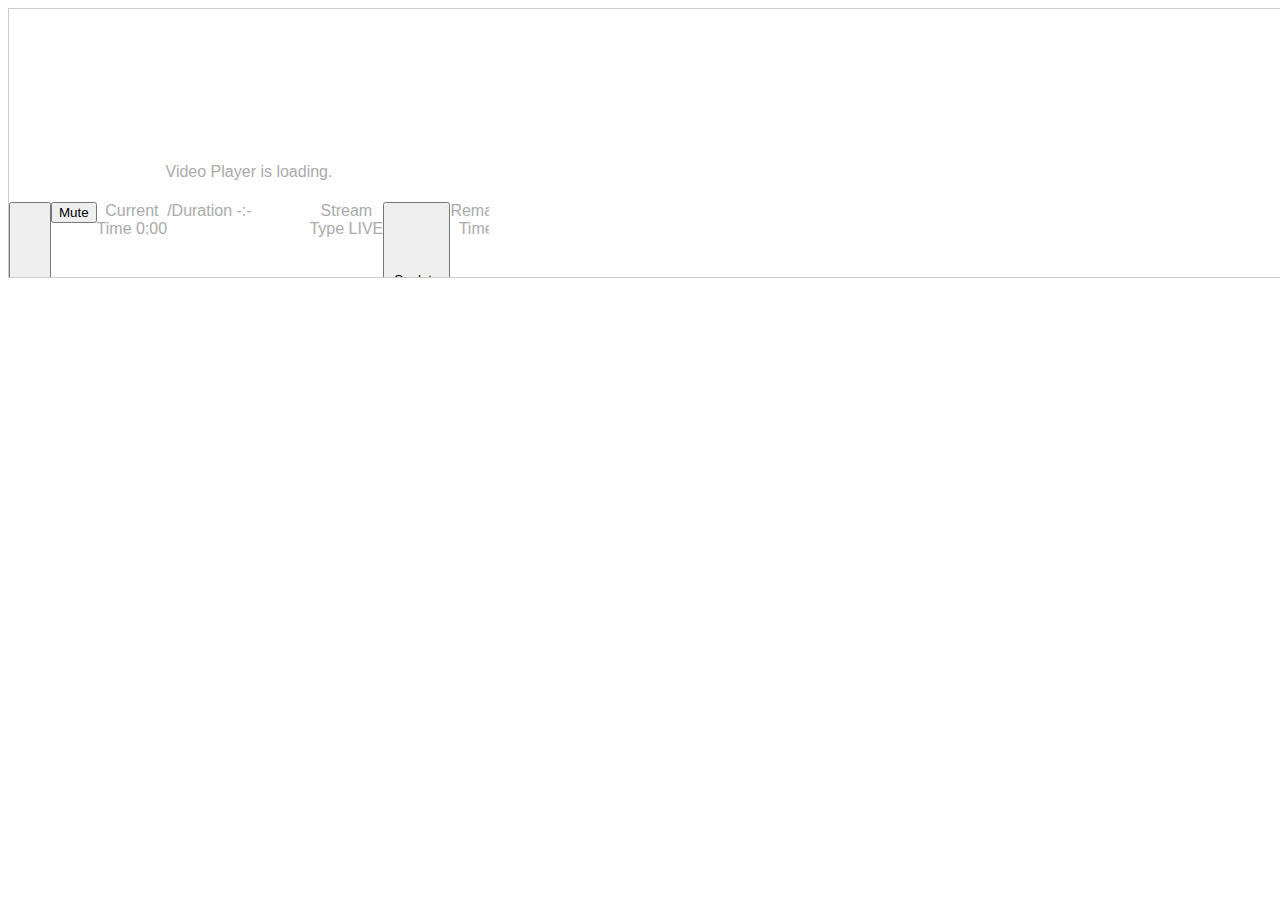
==== example/index.html @ e9c307a3 "new" ====
<!DOCTYPE html>
<html lang="en">
<head>
    <meta charset="UTF-8">
    <meta name="viewport" content="width=device-width, initial-scale=1.0">
    <meta http-equiv="X-UA-Compatible" content="ie=edge">
    <title>FF-HLS</title>
    <link rel="shortcut icon" href="#" />
    <link rel="stylesheet" href="style.css">
    <link href="https://vjs.zencdn.net/7.6.6/video-js.css" rel="stylesheet" />
    <script src="https://ajax.googleapis.com/ajax/libs/jquery/1.11.2/jquery.min.js"></script>
    <!-- <script src="https://unpkg.com/video.js/dist/video.js"></script> -->
    <script src="video.min.js"></script>
    <script src="videojs-contrib-hls.min.js"></script>
</head>
<body>

<script type="text/javascript" src="//fast.fonts.net/jsapi/4221a460-4ed2-4039-a07f-d1f4a2739cad.js"></script>

<div id="container" class="container">
    <div class="flex-frame">

        <div id="media-container" class="media-container">
            <!-- <video controls [%Autoplay%] preload="auto" id='my-video' class='video-js' width='480' height='270' poster ='[%VideoCover%]'data-setup='{}'> <source src='[%VideoURL%]' type='video/mp4'></video> -->
            <video-js id=vid1 width=600 height=300 class="vjs-default-skin" controls><source src="https://example.com/index.m3u8" type="application/x-mpegURL"></video-js>
          
        </div>

        <a target="_blank" href="%%CLICK_URL_UNESC%%%%DEST_URL%%">
            <div class="content-container">
                <div class="content-well">
                    <div class="logo">
                        <img onclick="eventTracker.generalEventTrack('clickURL', 'logo', '%%CLICK_URL_UNESC%%%%DEST_URL_UNESC%%')" class="logo-std" src="" />
                        <img onclick="eventTracker.generalEventTrack('clickURL', 'logo', '%%CLICK_URL_UNESC%%%%DEST_URL_UNESC%%')" class="logo-hi-res" src="" />
                    </div>
                    <div class="content-middle-well">
                        <div id="title2" class="title">[%Headline%]</div>
                        <div class="summary">[%Summary%]</div>
                        <div onclick="eventTracker.generalEventTrack('clickURL', 'cta', '%%CLICK_URL_UNESC%%%%DEST_URL_UNESC%%')" class="cta">[%CTA%]</div>
                    <div class="disclaimer">[%Disclaimer%]</div>
                    </div>
                </div>
            </div>
            <div class="img-container"><img src="" /></div>
        </a>
    </div>
</div>


<div style="display: none;">[%CustomTracking%]</div>
<div id="impression-pixel" class="impression-tracker"><img src="" width="1" height="1" border="0" /></div>
<div id="impression-pixel-2" class="impression-tracker"><img src="" width="1" height="1" border="0" /></div>


<script type="text/javascript">

    /*Quartile Tracking Code*/

    //const play = document.getElementsByClassName("vjs-play-control")[0];
    //const video = document.querySelector('video');


    var player = videojs('vid1');

    player.src({
        //src: 'https://d2zihajmogu5jn.cloudfront.net/bipbop-advanced/bipbop_16x9_variant.m3u8',
        //src: 'https://vp.stg.nyt.com/video/hls/stg/2020/02/19/118641_1_media-factory-ad-test_wg/master.m3u8',
        src: 'https://vp.nyt.com/video/hls/2020/01/22/20200122164746_1_sir_listings_00114118_wg/master.m3u8',
        type: 'application/x-mpegURL',
    // withCredentials: true
    });

    player.play();

    /*
    video.addEventListener('play', (event) => {
        const poster = document.getElementsByClassName("vjs-poster")[0];
        const progress = document.getElementsByClassName("vjs-progress-holder vjs-slider vjs-slider-horizontal")[0].getAttribute('aria-valuenow');
        var numProgress = parseInt(progress);
        poster.style.display = "none";
        console.log(numProgress + '% Completed');
        PixFunction(pixel0);
        return eventTracker.generalEventTrack('video', '0');
    });

    video.addEventListener('pause', (event) => {const progress = document.getElementsByClassName("vjs-progress-holder vjs-slider vjs-slider-horizontal")[0].getAttribute('aria-valuenow');});

    video.addEventListener('ended', (event) => {
        const poster = document.getElementsByClassName("vjs-poster")[0];
        const progress = document.getElementsByClassName("vjs-progress-holder vjs-slider vjs-slider-horizontal")[0].getAttribute('aria-valuenow');
        var numProgress = parseInt(progress);
        poster.style.display = "block";

        console.log(numProgress + '% Completed');
        PixFunction(pixel100);
        return eventTracker.generalEventTrack('video', '100');
    });

    */


    /* Third party pixel function */
    var pixel0 = "[%VideoStartTracker%]";
    var pixel25 = "[%VideoFirstQtr%]";
    var pixel50 = "[%VideoSecondQtr%]";
    var pixel75 = "[%VideoThirdQtr%]";
    var pixel100 = "[%VideoComplete%]";


    function PixFunction(x) {
        var pixel = x;
        var img = document.createElement("img");
        img.setAttribute("src", pixel);
        img.setAttribute("style", "display:none");
        document.body.appendChild(img);
        console.log("impressions pixel is firing");
    }

    function Progress() {
        const progress = document.getElementsByClassName("vjs-progress-holder vjs-slider vjs-slider-horizontal")[0].getAttribute('aria-valuenow');

        var numProgress = parseInt(progress);

        if (numProgress === 25) {
            console.log(numProgress + '% Completed');
            PixFunction(pixel25);
            return eventTracker.generalEventTrack('video', '25');
        }
        if (numProgress === 50) {
            console.log(numProgress + '% Completed');
            PixFunction(pixel50);
            return eventTracker.generalEventTrack('video', '50');
        }
        if (numProgress === 75) {
            console.log(numProgress + '% Completed');
            PixFunction(pixel75);
            return eventTracker.generalEventTrack('video', '75');
        }
    }

    //setInterval(Progress, 180);

    "use strict";

    /* Native Tracking Code */

    var eventTracker = function () {
        var ETLink =
            "https://et.nytimes.com/?subject=dfp-ad-events&dfp_creativeid=%ecid!&dfp_lineitemid=%eaid!&dfp_orderid=%ebuy!&dfp_viewport=%%PATTERN:vp%%&pageviewid=%%PATTERN:page_view_id%%&dfp_pos=%%PATTERN:pos%%&dfp_prop=%%PATTERN:prop%%";

        var ETSlideCall = function ETSlideCall(type, curr) { var next = arguments.length > 2 && arguments[2] !== undefined ? arguments[2] : "";
            var trackingLink = ETLink + "&dfp_event_type=" + type + "&dfp_event_location=slide-" + curr;
            if (next != "") { trackingLink += "_" + "slide-" + next;}
            document.createElement('img').src = trackingLink;
        };
        return {

            generalEventTrack: function generalEventTrack(type, curr) {
                var redirectLink = arguments.length > 2 && arguments[2] !== undefined ? arguments[2] : "";
                var trackingLink = ETLink + "&dfp_event_type=" + type + "&dfp_event_location=" + curr;
                document.createElement('img').src = trackingLink;
                if (redirectLink != "") {window.open(redirectLink, '_blank');}

                parent.postMessage({
                        event: 'send-direct',
                        payload: {
                            dfp_creativeid: '%ecid!',
                            dfp_orderid: '%ebuy!',
                            dfp_viewport: '%%PATTERN:vp%%',
                            dfp_pos: '%%PATTERN:pos%%',
                            dfp_prop: '%%PATTERN:prop%%',
                            dfp_event_type: type,
                            dfp_event_location: curr,
                            subject: 'dfp-ad-events'
                        }
                    },
                    'https://www.nytimes.com/'
                );
            }          
        };
    }();


    (function () {
        var mediaContainer = document.getElementById('media-container')
        var tabletContent = mediaContainer.getElementsByClassName('media-content')[0];
        var tabletCTA = mediaContainer.getElementsByClassName('cta')[0];
        var tabletGradient = mediaContainer.getElementsByClassName('gradient')[0];
        var tabletLogo = mediaContainer.getElementsByClassName('logo')[0];
        var isIphone = navigator.userAgent.indexOf('iPhone') >= 0;

        if (isIphone) {} else {
                function status_update(status, data) {
                if ($sf.ext.inViewPercentage() < 50) {
                    revealCover();
                    reset();
                } else {hideCover();}
            }
        }

        function revealCover() {
            tabletContent.classList.remove('hidden');
            tabletCTA.classList.add('hidden');
            tabletGradient.classList.remove('hidden');
            tabletLogo.classList.remove('hidden');
        }

        function hideCover() {
            tabletContent.classList.add('hidden');
            tabletCTA.classList.remove('hidden');
            tabletGradient.classList.add('hidden');
            tabletLogo.classList.remove('hidden');
        }

        function reset() {}

    })();

    /*
    try {
        (function () {
            var toggleGradient = [ % ToggleGradient % ];
            var gradients = [].slice.call(document.getElementsByClassName('gradient'));
            if (toggleGradient > 0) {gradients.forEach(function (el) {el.style.display = 'none';});}
        })();
    }
    catch (Error) {}
   
    try {parent.postMessage({exclusive: [ % Exclusivity % ],type: '[%ExclusivityType%]',div: '%%PATTERN:div%%'}, '*');}catch (Error) {}

    */


</script>



    
</body>
</html>
---- example/style.css ----
@font-face {
    font-family:'Proxima N W01 Smbd';
}

@font-face {
    font-family:'Proxima N W01 Reg';
}

@font-face {
    font-family:'Proxima N W01 Bold';
}

@font-face {
 font-family: "[%FontFamilyName%]";
 src: url([%FontURL%]) format("[%FontFormat%]");
}

@font-face {
 font-family: "[%SecondFontFamilyName%]";
 src: url([%SecondFontURL%]) format("[%SecondFontFormat%]");
}

p {
  margin: 0;
}

body {
  height: 270px;
  width: 100%;
}

.impression-tracker {
  display: none;
}

.hidden {
  opacity: 0;
  transition: opacity .25s ease-in-out;
  -moz-transition: opacity .25s ease-in-out;
  -webkit-transition: opacity .25s ease-in-out;
}

.ad-link {
  text-decoration: none;
}

.container {
  max-width: 1605px;
  margin: 0 auto;
  font-family: 'Proxima N W01 Reg', sans-serif;
  -moz-osx-font-smoothing: grayscale;
  -webkit-font-smoothing: antialiased;
}

.flex-frame {
  position: relative;
  width: 100%;
  height: 270px!important;
  box-sizing: border-box;
  background-size: cover;
  background-position: right;
  border: 1px solid #cccccc;
  background-color: [%BackgroundColor%];
  color: [%FontColor%];
  
  /* border issue fix by tanvir - added on 10.8.2019 */
  box-sizing: border-box;
}

.content-container {
  position: relative;
  float: left;
  z-index: 3;
  width:calc(100% - 490px);
  height: 100%;
  padding-right: 10px;
  /* background: url('[%OptionalImageSecondContainer%]'); */
  background-size: cover;
  background-position: center; 
}

.media-container {
  position: relative;
  float: left;
  width: auto;
  height: 100%;
  overflow: hidden;
}

.media-content {
  position: absolute;
  z-index: 3;
  left: 10px;
  bottom: 10px;
}

.video-content {
  display: block;
  max-width: 100%;
  max-height: 100%;
  margin: auto;
}

.img-container {
  display: none;
  width: calc(100% - 1005px);
  height: 100%;
  float: left;
  overflow: hidden;
  position: relative;
}

.img-container img {
  min-height: 100%;
  min-width: 100%;
  position: absolute;
  left: 50%;
  top: 50%;
  transform: translateY(-50%) translateX(-50%);
  -webkit-transform: translateY(-50%) translateX(-50%);
  -moz-transform: translateY(-50%) translateX(-50%);
}

.video-cover {
  pointer-events: none;
  background-image: url('');
  background-size: cover;
  background-position: top center;
  position: absolute;
  z-index: 1;
  width: 100%;
  margin: auto;
  bottom: 0;
  top: 0;
}

.media-container .logo {
  align-self: center;
  padding-left: 10px;
  padding-top: 10px;
}


.content-container .logo {
  padding:25px 0 0 25px;
  margin-bottom: 20px;
}

.logo img {
  display: block;
  text-align: left;
  max-width: [%LogoMaxWidth%];
  max-height: [%LogoMaxHeight%];
}

.logo .logo-hi-res {
  display: none;
}

.tablet-action-item {
  position: absolute;
  right: 20px;
  bottom: 10px;
  height: 42px;
  z-index: 3;
  display: flex;
  justify-content: center;
}

.tablet-action-item-logo {
  position: absolute;
  z-index: 3;
  display: flex;
  justify-content: center;
}


.content-well {
  width: 100%;
  height:270px;
  display:flex;
  justify-content: space-between;
  flex-direction: column;
}

.content-middle-well {
  display:block;
  flex-direction: column;
  margin-right: auto;
  margin-left: 25px;
  text-align:left;
}

.title {
  font-size: 27px;
  font-family: 'Proxima N W01 Smbd', sans-serif;
  max-width: 485px;
  margin-bottom: 5px;
  line-height: 1;
  color: [%FontColor%];
}

.media-container .title {
  margin-bottom: 1px;
}

.summary {
  font-size: 18px;
  max-width: 280px;
  color: [%FontColor%];
}

.content-container .summary {
  margin-bottom: 12px;
}

.disclaimer {
  display:none;
}

.cta {
  pointer-events: all;
  flex: none;
  cursor: pointer;
  font-size: 14px;
  padding: 10px 15px;
  background-color: [%CTABackgroundColor%];
  text-transform: uppercase;
  font-family: 'Proxima N W01 Bold', sans-serif;
  font-weight: 800;
  border: 1px solid [%FontColor%];
  color: [%FontColor%];
  text-align: center;
  display: inline-block;
  margin-bottom: 25px;
}

.media-container .cta {
  align-self: center;
  margin-bottom: 0;
}

a:link, a:visited, a:focus {
  color: #fff;
  text-decoration: none;
  min-height: 1px;
}

.js-canvas {
  position: absolute;
  width: 100%;
  margin: auto;
  bottom: 0;
  top: 0;
}

.gradient {
  position: absolute;
  left: 0;
    background-image:
    linear-gradient(
      to top,
      rgba(0,0,0,0.6), rgba(255,255,255,0) 60%
    );
  width: 100%;
  height: 100%;
  z-index: 2;
}

#vid-tracker {
  display:none;
}

/* Styles for video player controls*/
.player-wrapper {
  width: 100%;
  height: 100%;
  position: absolute;
  top: 0;
}

.media-container:hover .player {
  opacity: 1;
  transition: opacity .25s ease-in-out;
  -moz-transition: opacity .25s ease-in-out;
  -webkit-transition: opacity .25s ease-in-out;
}
/*css for mobile player*/
.player {
  flex: none;
  position: absolute;
  z-index: 3;
  
  pointer-events: all;
  width: 40px;
  height: 40px;
  border: 1px solid white;
  background-color: rgba(0, 0, 0, .5);
  cursor: pointer;
  left:50%;
  top:40%;
}

.player::selection {
  background-color: transparent;
}

.player__controller {
  pointer-events: all;
  position: absolute;
  top: 0;
  left: 0;
  right: 0;
  bottom: 0;
  margin: auto;
  cursor: pointer;
}

.player__controller-icon {
  width: 16px;
  height: 16px;
  position: absolute;
  left: 50%;
  top: 50%;
  transform: translateY(-50%) translateX(-50%);
  -webkit-transform: translateY(-50%) translateX(-50%);
  -moz-transform: translateY(-50%) translateX(-50%);
}

.player__controller-icon::before,
.player__controller-icon::after {
  position: absolute;
  top: 50%;
  transform: translateY(-50%);
}

#player__state {
  width: 0;
  height: 0;
  border: none;
  visibility: hidden;
}

.player__controller-icon::before {
  content: "";
  left: 0;
  transition: all 0.2s linear;
  width: 0;
  height: 8px;
  border-top: 4px solid transparent;
  border-bottom: 4px solid transparent;
  border-left: 8px solid white;
}
.player__controller-icon::after {
  content: "";
  right: 0;
  transition: all 0.3s;
  width: 0;
  height: 0;
  border-top: 4px solid transparent;
  border-bottom: 4px solid transparent;
  border-left: 8px solid white;
}
#player__state:checked + .player__controller .player__controller-icon::before {
  border-top-width: 0;
  border-bottom-width: 0;
  border-left-width: 5.3px;
  height: 100%;
}
#player__state:checked + .player__controller .player__controller-icon::after {
  border-top-width: 0;
  border-bottom-width: 0;
  border-left-width: 5.3px;
  height: 100%;
}

/* Breakpoints */
@media (-webkit-min-device-pixel-ratio: 2), (min-resolution: 192dpi) {
  .logo .logo-hi-res {
    display: block;
  }
  .logo .logo-std {
    display: none;
  }
}

@media screen and (min-width: 960px) {
  .content-container {
    display: flex;
  }
/*css for desktop player*/
  .player {
    top: 0;
    left: 0;
    right: 0;
    bottom: 0;
    margin: auto;
  }

  .media-container {
    width: 480px;
  }


 .video-content {
    margin: 0px;
  }

  .js-canvas {
    margin: 0px;
  }
}




@media screen and (min-width: 1250px) {
  .content-container {
    max-width: 515px;
  }

  .img-container {
    display: block;
  }
}



@media screen and (max-width: 753px) {
  #container {
    display: none;
  }
}

/* This controls font color on tablet view */ 

@media screen and (max-width: 960px) {

.cta{
   color:[%FontColorTablet%];
   border: 1px solid [%FontColorTablet%];
}
 
.title {
  color:[%FontColorTablet%];  

}

.summary{
color:[%FontColorTablet%];
 }


#content-container{
  width:50%;
}

.fle-frame{
  width:50%;
}
  
  

}   


 .video-js .vjs-control-bar { 
    display: -webkit-box;
    display: -webkit-flex;
    display: -ms-flexbox;
    display: flex;
  }


.video-js.vjs-has-ended .vjs-poster {
  display: block;
}

.vjs-poster{
    background-size: cover!important; 
}


.video-js .vjs-big-play-button{
  margin-left:auto!important;
  margin-right:auto!important;
  top:37%!important;
  position:relative!important;   
}


.video-js .vjs-picture-in-picture-control {
 display:none;   
}


.video-js .vjs-fullscreen-control {
  display: none; 
}

.video-js .vjs-progress-control {
    visibility: hidden;
}


.video-js {
  margin:auto
}

  body {
    text-align: center; 
    color: #aaa;
    font-family: "Helvetica Neue", Helvetica, Arial, sans-serif;
 
  }


[%CustomCSS%]
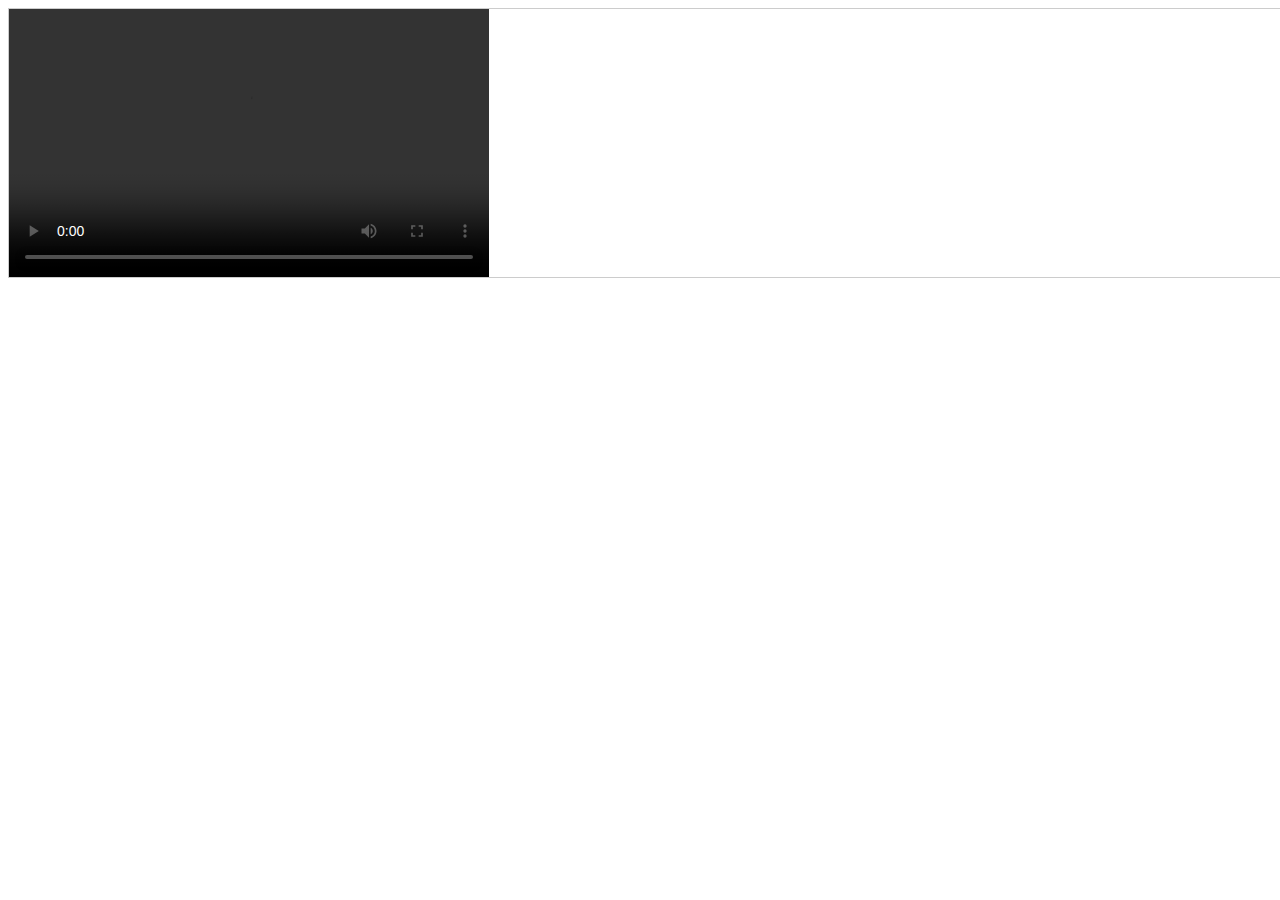
==== commit 3c69104f: "new" ====
--- a/example/index.html
+++ b/example/index.html
@@ -7,22 +7,26 @@
     <title>FF-HLS</title>
     <link rel="shortcut icon" href="#" />
     <link rel="stylesheet" href="style.css">
-    <link href="https://vjs.zencdn.net/7.6.6/video-js.css" rel="stylesheet" />
-    <script src="https://ajax.googleapis.com/ajax/libs/jquery/1.11.2/jquery.min.js"></script>
+    <!-- <link href="https://vjs.zencdn.net/7.6.6/video-js.css" rel="stylesheet" /> -->
+    <script src="https://cdn.jsdelivr.net/npm/hls.js@latest"></script>
+
+    <!-- <script src="https://ajax.googleapis.com/ajax/libs/jquery/1.11.2/jquery.min.js"></script> -->
     <!-- <script src="https://unpkg.com/video.js/dist/video.js"></script> -->
-    <script src="video.min.js"></script>
-    <script src="videojs-contrib-hls.min.js"></script>
+    <!-- <script src="https://cdnjs.cloudflare.com/ajax/libs/video.js/7.0.0/video.min.js"></script> -->
+    <!-- <script src="video.min.js"></script> -->
+    <!-- <script src="videojs-contrib-hls.min.js"></script> -->
 </head>
 <body>
 
-<script type="text/javascript" src="//fast.fonts.net/jsapi/4221a460-4ed2-4039-a07f-d1f4a2739cad.js"></script>
+<!-- <script type="text/javascript" src="//fast.fonts.net/jsapi/4221a460-4ed2-4039-a07f-d1f4a2739cad.js"></script> -->
 
 <div id="container" class="container">
     <div class="flex-frame">
 
         <div id="media-container" class="media-container">
             <!-- <video controls [%Autoplay%] preload="auto" id='my-video' class='video-js' width='480' height='270' poster ='[%VideoCover%]'data-setup='{}'> <source src='[%VideoURL%]' type='video/mp4'></video> -->
-            <video-js id=vid1 width=600 height=300 class="vjs-default-skin" controls><source src="https://example.com/index.m3u8" type="application/x-mpegURL"></video-js>
+            <!-- <video class="video-js vjs-theme-city" id=vid1 width=480 height=270 controls data-setup='{}'></video> -->
+            <video controls id="regular-player" src=""></video>
           
         </div>
 
@@ -46,6 +50,8 @@
     </div>
 </div>
 
+<!-- <script src="https://vjs.zencdn.net/7.6.6/video.js"></script> -->
+
 
 <div style="display: none;">[%CustomTracking%]</div>
 <div id="impression-pixel" class="impression-tracker"><img src="" width="1" height="1" border="0" /></div>
@@ -57,20 +63,119 @@
     /*Quartile Tracking Code*/
 
     //const play = document.getElementsByClassName("vjs-play-control")[0];
-    //const video = document.querySelector('video');
-
-
-    var player = videojs('vid1');
-
-    player.src({
-        //src: 'https://d2zihajmogu5jn.cloudfront.net/bipbop-advanced/bipbop_16x9_variant.m3u8',
-        //src: 'https://vp.stg.nyt.com/video/hls/stg/2020/02/19/118641_1_media-factory-ad-test_wg/master.m3u8',
-        src: 'https://vp.nyt.com/video/hls/2020/01/22/20200122164746_1_sir_listings_00114118_wg/master.m3u8',
-        type: 'application/x-mpegURL',
-    // withCredentials: true
-    });
-
-    player.play();
+    //const vid = document.querySelector('video');
+
+
+    function initRegularVideoPlayer () {
+        var Rvideo = document.getElementById('regular-player');
+        if (Hls.isSupported()) {
+            var hls = new Hls();
+            hls.loadSource('https://vp.nyt.com/video/hls/2020/01/22/20200122164746_1_sir_listings_00114118_wg/master.m3u8');
+            hls.attachMedia(Rvideo);
+            hls.on(Hls.Events.MANIFEST_PARSED, function() {
+            Rvideo.play();
+            });
+        }
+        // hls.js is not supported on platforms that do not have Media Source Extensions (MSE) enabled.
+        // When the browser has built-in HLS support (check using `canPlayType`), we can provide an HLS manifest (i.e. .m3u8 URL) directly to the video element through the `src` property.
+        // This is using the built-in support of the plain video element, without using hls.js.
+        // Note: it would be more normal to wait on the 'canplay' event below however on Safari (where you are most likely to find built-in HLS support) the video.src URL must be on the user-driven
+        // white-list before a 'canplay' event will be emitted; the last video event that can be reliably listened-for when the URL is not on the white-list is 'loadedmetadata'.
+        else if (Rvideo.canPlayType('application/vnd.apple.mpegurl')) {
+            Rvideo.src = 'https://vp.nyt.com/video/hls/2020/01/22/20200122164746_1_sir_listings_00114118_wg/master.m3u8';
+            Rvideo.addEventListener('loadedmetadata', function() {
+            Rvideo.play();
+            });
+        }
+    }
+
+    function initVIDEOJS () {
+        var video = document.getElementById('vid1');
+        if (Hls.isSupported()) {
+            console.log(" yo its supported ");
+        }
+
+        var player = videojs('vid1');
+
+        //console.log(player.canPlayType('video/mp4'));
+
+
+        var videoDuration;
+        var Q1,Q2,Q3,Q4,vidUnits;
+
+        player.src({
+            //src: 'https://d2zihajmogu5jn.cloudfront.net/bipbop-advanced/bipbop_16x9_variant.m3u8',
+            //src: 'https://vp.stg.nyt.com/video/hls/stg/2020/02/19/118641_1_media-factory-ad-test_wg/master.m3u8',
+            src: 'https://vp.nyt.com/video/hls/2020/01/22/20200122164746_1_sir_listings_00114118_wg/master.m3u8',
+            // type: 'application/x-mpegURL',
+        // withCredentials: true
+        });
+
+        player.play();
+        player.poster('./poster.jpg');
+        player.muted(true);
+
+
+        player.on('ready', function() {
+
+        
+            this.on('loadedmetadata', function (event) {
+                
+                vidUnits = this.cache_.duration / 100;
+                videoDuration = Math.round(vidUnits * 100);
+            })
+
+            this.on('timeupdate', function () {
+                var CurTime = this.currentTime();
+                var CurPercent = CurTime / vidUnits;
+                var curPerRounded = Math.round(CurPercent);
+
+                if (curPerRounded === 25) {
+                    console.log(" yo its 25% ");
+                }
+
+                if (curPerRounded == 50) {
+                    console.log(" yo its 50% ");
+                }
+
+                if (curPerRounded == 75) {
+                    console.log(" yo its 75% ");
+                }
+
+                if (curPerRounded == 99) {
+                    console.log(" yo its 100% ");
+                }
+
+
+                console.log("Current Time: ",CurTime, "  Current Percentage: ", CurPercent);
+            })
+        });
+
+        player.on('play', function() {
+            console.log("player is playing ....");
+        });
+
+        player.on('loadstart', function() {
+            console.log("player is loadstart ....");
+        });
+
+        player.on('ended', function() {
+            console.log("player is ended ....");
+        });
+
+
+    }
+
+    //initVIDEOJS ();
+    initRegularVideoPlayer ();
+
+   
+   
+  
+
+   
+
+  
 
     /*
     video.addEventListener('play', (event) => {
--- a/example/style.css
+++ b/example/style.css
@@ -42,6 +42,12 @@
 
 .ad-link {
   text-decoration: none;
+}
+
+#regular-player {
+  height: 270px;
+  width: 480px;
+
 }
 
 .container {
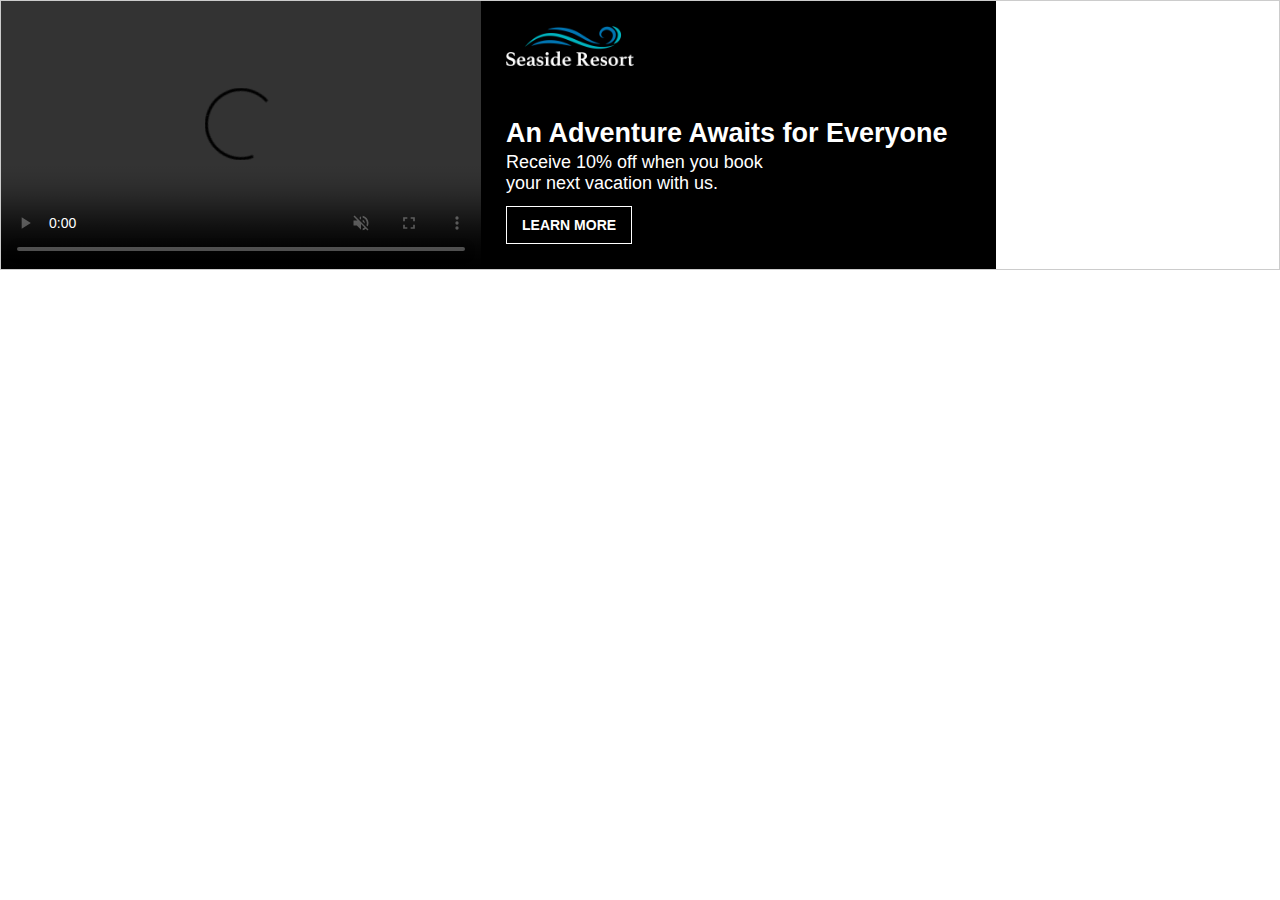
==== commit fc9fcc09: "new" ====
--- a/example/index.html
+++ b/example/index.html
@@ -9,6 +9,9 @@
     <link rel="stylesheet" href="style.css">
     <!-- <link href="https://vjs.zencdn.net/7.6.6/video-js.css" rel="stylesheet" /> -->
     <script src="https://cdn.jsdelivr.net/npm/hls.js@latest"></script>
+    <script src="js/metrics.js"></script>
+    <script src="js/regular-player.js"></script>
+    <!-- <script src="js/hls.js"></script> -->
 
     <!-- <script src="https://ajax.googleapis.com/ajax/libs/jquery/1.11.2/jquery.min.js"></script> -->
     <!-- <script src="https://unpkg.com/video.js/dist/video.js"></script> -->
@@ -26,32 +29,28 @@
         <div id="media-container" class="media-container">
             <!-- <video controls [%Autoplay%] preload="auto" id='my-video' class='video-js' width='480' height='270' poster ='[%VideoCover%]'data-setup='{}'> <source src='[%VideoURL%]' type='video/mp4'></video> -->
             <!-- <video class="video-js vjs-theme-city" id=vid1 width=480 height=270 controls data-setup='{}'></video> -->
-            <video controls id="regular-player" src=""></video>
+            <video class='video-style' controls preload="auto" id="regular-player" autoplay playsInline muted src=""></video>
           
         </div>
 
-        <a target="_blank" href="%%CLICK_URL_UNESC%%%%DEST_URL%%">
+        <a class="non-media" target="_blank" href="%%CLICK_URL_UNESC%%%%DEST_URL%%">
             <div class="content-container">
                 <div class="content-well">
                     <div class="logo">
-                        <img onclick="eventTracker.generalEventTrack('clickURL', 'logo', '%%CLICK_URL_UNESC%%%%DEST_URL_UNESC%%')" class="logo-std" src="" />
-                        <img onclick="eventTracker.generalEventTrack('clickURL', 'logo', '%%CLICK_URL_UNESC%%%%DEST_URL_UNESC%%')" class="logo-hi-res" src="" />
+                        <img onclick="eventTracker.generalEventTrack('clickURL', 'logo', '%%CLICK_URL_UNESC%%%%DEST_URL_UNESC%%')" src="./images/logo.png" />
                     </div>
                     <div class="content-middle-well">
-                        <div id="title2" class="title">[%Headline%]</div>
-                        <div class="summary">[%Summary%]</div>
-                        <div onclick="eventTracker.generalEventTrack('clickURL', 'cta', '%%CLICK_URL_UNESC%%%%DEST_URL_UNESC%%')" class="cta">[%CTA%]</div>
-                    <div class="disclaimer">[%Disclaimer%]</div>
+                        <div id="title" class="title">An Adventure Awaits for Everyone</div>
+                        <div class="summary">Receive 10% off when you book your next vacation with us.</div>
+                        <div onclick="eventTracker.generalEventTrack('clickURL', 'cta', '%%CLICK_URL_UNESC%%%%DEST_URL_UNESC%%')" class="cta">LEARN MORE</div>
+                        <div id="disclaimer" class="disclaimer">[%Disclaimer%]</div>
                     </div>
                 </div>
             </div>
-            <div class="img-container"><img src="" /></div>
+            <div class="img-container"><img src="./images/hero.png" /></div>
         </a>
     </div>
 </div>
-
-<!-- <script src="https://vjs.zencdn.net/7.6.6/video.js"></script> -->
-
 
 <div style="display: none;">[%CustomTracking%]</div>
 <div id="impression-pixel" class="impression-tracker"><img src="" width="1" height="1" border="0" /></div>
@@ -59,158 +58,6 @@
 
 
 <script type="text/javascript">
-
-    /*Quartile Tracking Code*/
-
-    //const play = document.getElementsByClassName("vjs-play-control")[0];
-    //const vid = document.querySelector('video');
-
-
-    function initRegularVideoPlayer () {
-        var Rvideo = document.getElementById('regular-player');
-        if (Hls.isSupported()) {
-            var hls = new Hls();
-            hls.loadSource('https://vp.nyt.com/video/hls/2020/01/22/20200122164746_1_sir_listings_00114118_wg/master.m3u8');
-            hls.attachMedia(Rvideo);
-            hls.on(Hls.Events.MANIFEST_PARSED, function() {
-            Rvideo.play();
-            });
-        }
-        // hls.js is not supported on platforms that do not have Media Source Extensions (MSE) enabled.
-        // When the browser has built-in HLS support (check using `canPlayType`), we can provide an HLS manifest (i.e. .m3u8 URL) directly to the video element through the `src` property.
-        // This is using the built-in support of the plain video element, without using hls.js.
-        // Note: it would be more normal to wait on the 'canplay' event below however on Safari (where you are most likely to find built-in HLS support) the video.src URL must be on the user-driven
-        // white-list before a 'canplay' event will be emitted; the last video event that can be reliably listened-for when the URL is not on the white-list is 'loadedmetadata'.
-        else if (Rvideo.canPlayType('application/vnd.apple.mpegurl')) {
-            Rvideo.src = 'https://vp.nyt.com/video/hls/2020/01/22/20200122164746_1_sir_listings_00114118_wg/master.m3u8';
-            Rvideo.addEventListener('loadedmetadata', function() {
-            Rvideo.play();
-            });
-        }
-    }
-
-    function initVIDEOJS () {
-        var video = document.getElementById('vid1');
-        if (Hls.isSupported()) {
-            console.log(" yo its supported ");
-        }
-
-        var player = videojs('vid1');
-
-        //console.log(player.canPlayType('video/mp4'));
-
-
-        var videoDuration;
-        var Q1,Q2,Q3,Q4,vidUnits;
-
-        player.src({
-            //src: 'https://d2zihajmogu5jn.cloudfront.net/bipbop-advanced/bipbop_16x9_variant.m3u8',
-            //src: 'https://vp.stg.nyt.com/video/hls/stg/2020/02/19/118641_1_media-factory-ad-test_wg/master.m3u8',
-            src: 'https://vp.nyt.com/video/hls/2020/01/22/20200122164746_1_sir_listings_00114118_wg/master.m3u8',
-            // type: 'application/x-mpegURL',
-        // withCredentials: true
-        });
-
-        player.play();
-        player.poster('./poster.jpg');
-        player.muted(true);
-
-
-        player.on('ready', function() {
-
-        
-            this.on('loadedmetadata', function (event) {
-                
-                vidUnits = this.cache_.duration / 100;
-                videoDuration = Math.round(vidUnits * 100);
-            })
-
-            this.on('timeupdate', function () {
-                var CurTime = this.currentTime();
-                var CurPercent = CurTime / vidUnits;
-                var curPerRounded = Math.round(CurPercent);
-
-                if (curPerRounded === 25) {
-                    console.log(" yo its 25% ");
-                }
-
-                if (curPerRounded == 50) {
-                    console.log(" yo its 50% ");
-                }
-
-                if (curPerRounded == 75) {
-                    console.log(" yo its 75% ");
-                }
-
-                if (curPerRounded == 99) {
-                    console.log(" yo its 100% ");
-                }
-
-
-                console.log("Current Time: ",CurTime, "  Current Percentage: ", CurPercent);
-            })
-        });
-
-        player.on('play', function() {
-            console.log("player is playing ....");
-        });
-
-        player.on('loadstart', function() {
-            console.log("player is loadstart ....");
-        });
-
-        player.on('ended', function() {
-            console.log("player is ended ....");
-        });
-
-
-    }
-
-    //initVIDEOJS ();
-    initRegularVideoPlayer ();
-
-   
-   
-  
-
-   
-
-  
-
-    /*
-    video.addEventListener('play', (event) => {
-        const poster = document.getElementsByClassName("vjs-poster")[0];
-        const progress = document.getElementsByClassName("vjs-progress-holder vjs-slider vjs-slider-horizontal")[0].getAttribute('aria-valuenow');
-        var numProgress = parseInt(progress);
-        poster.style.display = "none";
-        console.log(numProgress + '% Completed');
-        PixFunction(pixel0);
-        return eventTracker.generalEventTrack('video', '0');
-    });
-
-    video.addEventListener('pause', (event) => {const progress = document.getElementsByClassName("vjs-progress-holder vjs-slider vjs-slider-horizontal")[0].getAttribute('aria-valuenow');});
-
-    video.addEventListener('ended', (event) => {
-        const poster = document.getElementsByClassName("vjs-poster")[0];
-        const progress = document.getElementsByClassName("vjs-progress-holder vjs-slider vjs-slider-horizontal")[0].getAttribute('aria-valuenow');
-        var numProgress = parseInt(progress);
-        poster.style.display = "block";
-
-        console.log(numProgress + '% Completed');
-        PixFunction(pixel100);
-        return eventTracker.generalEventTrack('video', '100');
-    });
-
-    */
-
-
-    /* Third party pixel function */
-    var pixel0 = "[%VideoStartTracker%]";
-    var pixel25 = "[%VideoFirstQtr%]";
-    var pixel50 = "[%VideoSecondQtr%]";
-    var pixel75 = "[%VideoThirdQtr%]";
-    var pixel100 = "[%VideoComplete%]";
-
 
     function PixFunction(x) {
         var pixel = x;
@@ -220,72 +67,17 @@
         document.body.appendChild(img);
         console.log("impressions pixel is firing");
     }
+    
+    initRegularVideoPlayer ({
+        hls: "https://vp.nyt.com/video/hls/2020/01/22/20200122164746_1_sir_listings_00114118_wg/master.m3u8",
+        mp4: "./video/sample.mp4",
+        debug: false,
+        trackingFunction: PixFunction,
+        autoplay: false
+    });
 
-    function Progress() {
-        const progress = document.getElementsByClassName("vjs-progress-holder vjs-slider vjs-slider-horizontal")[0].getAttribute('aria-valuenow');
-
-        var numProgress = parseInt(progress);
-
-        if (numProgress === 25) {
-            console.log(numProgress + '% Completed');
-            PixFunction(pixel25);
-            return eventTracker.generalEventTrack('video', '25');
-        }
-        if (numProgress === 50) {
-            console.log(numProgress + '% Completed');
-            PixFunction(pixel50);
-            return eventTracker.generalEventTrack('video', '50');
-        }
-        if (numProgress === 75) {
-            console.log(numProgress + '% Completed');
-            PixFunction(pixel75);
-            return eventTracker.generalEventTrack('video', '75');
-        }
-    }
-
-    //setInterval(Progress, 180);
-
-    "use strict";
-
-    /* Native Tracking Code */
-
-    var eventTracker = function () {
-        var ETLink =
-            "https://et.nytimes.com/?subject=dfp-ad-events&dfp_creativeid=%ecid!&dfp_lineitemid=%eaid!&dfp_orderid=%ebuy!&dfp_viewport=%%PATTERN:vp%%&pageviewid=%%PATTERN:page_view_id%%&dfp_pos=%%PATTERN:pos%%&dfp_prop=%%PATTERN:prop%%";
-
-        var ETSlideCall = function ETSlideCall(type, curr) { var next = arguments.length > 2 && arguments[2] !== undefined ? arguments[2] : "";
-            var trackingLink = ETLink + "&dfp_event_type=" + type + "&dfp_event_location=slide-" + curr;
-            if (next != "") { trackingLink += "_" + "slide-" + next;}
-            document.createElement('img').src = trackingLink;
-        };
-        return {
-
-            generalEventTrack: function generalEventTrack(type, curr) {
-                var redirectLink = arguments.length > 2 && arguments[2] !== undefined ? arguments[2] : "";
-                var trackingLink = ETLink + "&dfp_event_type=" + type + "&dfp_event_location=" + curr;
-                document.createElement('img').src = trackingLink;
-                if (redirectLink != "") {window.open(redirectLink, '_blank');}
-
-                parent.postMessage({
-                        event: 'send-direct',
-                        payload: {
-                            dfp_creativeid: '%ecid!',
-                            dfp_orderid: '%ebuy!',
-                            dfp_viewport: '%%PATTERN:vp%%',
-                            dfp_pos: '%%PATTERN:pos%%',
-                            dfp_prop: '%%PATTERN:prop%%',
-                            dfp_event_type: type,
-                            dfp_event_location: curr,
-                            subject: 'dfp-ad-events'
-                        }
-                    },
-                    'https://www.nytimes.com/'
-                );
-            }          
-        };
-    }();
-
-
+   
+    /*
     (function () {
         var mediaContainer = document.getElementById('media-container')
         var tabletContent = mediaContainer.getElementsByClassName('media-content')[0];
@@ -321,6 +113,8 @@
 
     })();
 
+    */
+
     /*
     try {
         (function () {
--- a/example/style.css
+++ b/example/style.css
@@ -1,421 +1,224 @@
+
+
+body {
+	height: 270px;
+	width: 100%;
+	padding: 0px;
+	margin: 0px;
+}
+
+/* Utility styles  */
+
+.impression-tracker { display: none;}
+  
+.hidden {
+	opacity: 0;
+	transition: opacity .25s ease-in-out;
+	-moz-transition: opacity .25s ease-in-out;
+	-webkit-transition: opacity .25s ease-in-out;
+}
+  
+.ad-link { text-decoration: none; }
+
+a:link, a:visited, a:focus {
+	color: #fff;
+	text-decoration: none;
+	min-height: 1px;
+}
+  
+.gradient {
+	position: absolute;
+	left: 0;
+	background-image:linear-gradient(to top, rgba(0,0,0,0.6), rgba(255,255,255,0) 60%);
+	width: 100%;
+	height: 100%;
+	z-index: 2;
+}
+
+#vid-tracker { display:none; }
+
+p { margin: 0; }
+
+/* fonts  */
+  
+@import url('https://fonts.googleapis.com/css?family=Source+Sans+Pro:400,600,700&display=swap');
+
 @font-face {
-    font-family:'Proxima N W01 Smbd';
+	font-family: "[%FontFamilyName%]";
+	src: url([%FontURL%]) format("[%FontFormat%]");
 }
 
 @font-face {
-    font-family:'Proxima N W01 Reg';
-}
-
-@font-face {
-    font-family:'Proxima N W01 Bold';
-}
-
-@font-face {
- font-family: "[%FontFamilyName%]";
- src: url([%FontURL%]) format("[%FontFormat%]");
-}
-
-@font-face {
- font-family: "[%SecondFontFamilyName%]";
- src: url([%SecondFontURL%]) format("[%SecondFontFormat%]");
-}
-
-p {
-  margin: 0;
-}
-
-body {
-  height: 270px;
-  width: 100%;
-}
-
-.impression-tracker {
-  display: none;
-}
-
-.hidden {
-  opacity: 0;
-  transition: opacity .25s ease-in-out;
-  -moz-transition: opacity .25s ease-in-out;
-  -webkit-transition: opacity .25s ease-in-out;
-}
-
-.ad-link {
-  text-decoration: none;
-}
-
-#regular-player {
-  height: 270px;
-  width: 480px;
-
-}
+	font-family: "[%SecondFontFamilyName%]";
+	src: url([%SecondFontURL%]) format("[%SecondFontFormat%]");
+}
+
 
 .container {
-  max-width: 1605px;
-  margin: 0 auto;
-  font-family: 'Proxima N W01 Reg', sans-serif;
-  -moz-osx-font-smoothing: grayscale;
-  -webkit-font-smoothing: antialiased;
-}
-
-.flex-frame {
-  position: relative;
-  width: 100%;
-  height: 270px!important;
-  box-sizing: border-box;
-  background-size: cover;
-  background-position: right;
-  border: 1px solid #cccccc;
-  background-color: [%BackgroundColor%];
-  color: [%FontColor%];
-  
-  /* border issue fix by tanvir - added on 10.8.2019 */
-  box-sizing: border-box;
-}
-
-.content-container {
-  position: relative;
-  float: left;
-  z-index: 3;
-  width:calc(100% - 490px);
-  height: 100%;
-  padding-right: 10px;
-  /* background: url('[%OptionalImageSecondContainer%]'); */
-  background-size: cover;
-  background-position: center; 
-}
-
-.media-container {
-  position: relative;
-  float: left;
-  width: auto;
-  height: 100%;
-  overflow: hidden;
-}
-
-.media-content {
-  position: absolute;
-  z-index: 3;
-  left: 10px;
-  bottom: 10px;
-}
-
-.video-content {
-  display: block;
-  max-width: 100%;
-  max-height: 100%;
-  margin: auto;
-}
-
-.img-container {
-  display: none;
-  width: calc(100% - 1005px);
-  height: 100%;
-  float: left;
-  overflow: hidden;
-  position: relative;
-}
-
-.img-container img {
-  min-height: 100%;
-  min-width: 100%;
-  position: absolute;
-  left: 50%;
-  top: 50%;
-  transform: translateY(-50%) translateX(-50%);
-  -webkit-transform: translateY(-50%) translateX(-50%);
-  -moz-transform: translateY(-50%) translateX(-50%);
-}
+	max-width: 1605px;
+	margin: 0 auto;
+	font-family: 'Source Sans Pro', sans-serif;
+	-moz-osx-font-smoothing: grayscale;
+	-webkit-font-smoothing: antialiased;
+}
+
+.container .flex-frame {
+	position: relative;
+	width: 100%;
+	height: 270px!important;
+	box-sizing: border-box;
+	background-size: cover;
+	background-position: right;
+	border: 1px solid #cccccc;
+	box-sizing: border-box;
+
+	/* background-color: [%BackgroundColor%];
+	color: [%FontColor%]; */
+}
+
+.container .flex-frame .media-container {
+	position: relative;
+	float: left;
+	width: auto;
+	height: 100%;
+	overflow: hidden;
+}
+
+.container .flex-frame .media-container .video-style {
+	width: 480px;
+	height: 270px;
+}
+
+.container .flex-frame .non-media .content-container {
+	position: relative;
+	float: left;
+	z-index: 3;
+	width:calc(100% - 490px);
+	height: 100%;
+	/* padding-right: 10px; */
+	/* background: url('[%OptionalImageSecondContainer%]'); */
+	background-size: cover;
+	background-position: center; 
+	box-sizing: border-box;
+}
+
+.container .flex-frame .non-media .content-container .content-well {
+	width: 100%;
+	height:100%;
+	display:flex;
+	justify-content: space-between;
+	flex-direction: column;
+	background-color: black;
+	box-sizing: border-box;
+}
+
+.container .flex-frame .non-media .content-container .content-well .logo {
+	padding:25px 0 0 25px;
+	margin-bottom: 20px;
+}
+  
+.container .flex-frame .non-media .content-container .content-well .logo img {
+	display: block;
+	text-align: left;
+	max-width: 150px;
+	max-height: 40px;
+  
+	/* max-width: [%LogoMaxWidth%];
+	max-height: [%LogoMaxHeight%]; */
+}
+
+.container .flex-frame .non-media .content-container .content-well .content-middle-well {
+	display:block;
+	flex-direction: column;
+	margin-right: auto;
+	margin-left: 25px;
+	text-align:left;
+}
+
+.container .flex-frame .non-media .content-container .content-well .content-middle-well .title {
+	font-size: 27px;
+	font-family: 'Source Sans Pro', sans-serif;
+	max-width: 485px;
+	font-weight: 600;
+	margin-bottom: 5px;
+	line-height: 1;
+	/* margin-bottom: 1px; */
+	/* color: [%FontColor%]; */
+}
+
+
+  
+.container .flex-frame .non-media .content-container .content-well .content-middle-well .summary {
+	font-size: 18px;
+	max-width: 280px;
+	margin-bottom: 12px;
+	/* color: [%FontColor%]; */
+}
+
+.container .flex-frame .non-media .content-container .content-well .content-middle-well .cta {
+	pointer-events: all;
+	flex: none;
+	cursor: pointer;
+	font-size: 14px;
+	padding: 10px 15px;
+	text-transform: uppercase;
+	font-family: 'Source Sans Pro', sans-serif;
+	font-weight: 600;
+	text-align: center;
+	display: inline-block;
+	margin-bottom: 25px;
+	border: 1px solid white;
+  
+	/* background-color: [%CTABackgroundColor%];
+	color: [%FontColor%];
+	border: 1px solid [%FontColor%]; */
+}
+  
+  
+.container .flex-frame .non-media .content-container .content-well .content-middle-well .disclaimer {
+	display:none;
+	font-family: 'Source Sans Pro', sans-serif;
+	font-weight: 400;
+	font-size: 8px;
+	margin-bottom: 11px;
+}
+
+.container .flex-frame .non-media .img-container {
+	/* display: none; */
+	width: calc(100% - 995px);
+	height: 100%;
+	float: left;
+	overflow: hidden;
+	position: relative;
+}
+
+.container .flex-frame .non-media .img-container img {
+	min-height: 100%;
+	min-width: 100%;
+	position: absolute;
+	left: 50%;
+	top: 50%;
+	transform: translateY(-50%) translateX(-50%);
+	-webkit-transform: translateY(-50%) translateX(-50%);
+	-moz-transform: translateY(-50%) translateX(-50%);
+}
+  
 
 .video-cover {
-  pointer-events: none;
-  background-image: url('');
-  background-size: cover;
-  background-position: top center;
-  position: absolute;
-  z-index: 1;
-  width: 100%;
-  margin: auto;
-  bottom: 0;
-  top: 0;
-}
-
-.media-container .logo {
-  align-self: center;
-  padding-left: 10px;
-  padding-top: 10px;
-}
-
-
-.content-container .logo {
-  padding:25px 0 0 25px;
-  margin-bottom: 20px;
-}
-
-.logo img {
-  display: block;
-  text-align: left;
-  max-width: [%LogoMaxWidth%];
-  max-height: [%LogoMaxHeight%];
-}
-
-.logo .logo-hi-res {
-  display: none;
-}
-
-.tablet-action-item {
-  position: absolute;
-  right: 20px;
-  bottom: 10px;
-  height: 42px;
-  z-index: 3;
-  display: flex;
-  justify-content: center;
-}
-
-.tablet-action-item-logo {
-  position: absolute;
-  z-index: 3;
-  display: flex;
-  justify-content: center;
-}
-
-
-.content-well {
-  width: 100%;
-  height:270px;
-  display:flex;
-  justify-content: space-between;
-  flex-direction: column;
-}
-
-.content-middle-well {
-  display:block;
-  flex-direction: column;
-  margin-right: auto;
-  margin-left: 25px;
-  text-align:left;
-}
-
-.title {
-  font-size: 27px;
-  font-family: 'Proxima N W01 Smbd', sans-serif;
-  max-width: 485px;
-  margin-bottom: 5px;
-  line-height: 1;
-  color: [%FontColor%];
-}
-
-.media-container .title {
-  margin-bottom: 1px;
-}
-
-.summary {
-  font-size: 18px;
-  max-width: 280px;
-  color: [%FontColor%];
-}
-
-.content-container .summary {
-  margin-bottom: 12px;
-}
-
-.disclaimer {
-  display:none;
-}
-
-.cta {
-  pointer-events: all;
-  flex: none;
-  cursor: pointer;
-  font-size: 14px;
-  padding: 10px 15px;
-  background-color: [%CTABackgroundColor%];
-  text-transform: uppercase;
-  font-family: 'Proxima N W01 Bold', sans-serif;
-  font-weight: 800;
-  border: 1px solid [%FontColor%];
-  color: [%FontColor%];
-  text-align: center;
-  display: inline-block;
-  margin-bottom: 25px;
-}
-
-.media-container .cta {
-  align-self: center;
-  margin-bottom: 0;
-}
-
-a:link, a:visited, a:focus {
-  color: #fff;
-  text-decoration: none;
-  min-height: 1px;
-}
-
-.js-canvas {
-  position: absolute;
-  width: 100%;
-  margin: auto;
-  bottom: 0;
-  top: 0;
-}
-
-.gradient {
-  position: absolute;
-  left: 0;
-    background-image:
-    linear-gradient(
-      to top,
-      rgba(0,0,0,0.6), rgba(255,255,255,0) 60%
-    );
-  width: 100%;
-  height: 100%;
-  z-index: 2;
-}
-
-#vid-tracker {
-  display:none;
-}
-
-/* Styles for video player controls*/
-.player-wrapper {
-  width: 100%;
-  height: 100%;
-  position: absolute;
-  top: 0;
-}
-
-.media-container:hover .player {
-  opacity: 1;
-  transition: opacity .25s ease-in-out;
-  -moz-transition: opacity .25s ease-in-out;
-  -webkit-transition: opacity .25s ease-in-out;
-}
-/*css for mobile player*/
-.player {
-  flex: none;
-  position: absolute;
-  z-index: 3;
-  
-  pointer-events: all;
-  width: 40px;
-  height: 40px;
-  border: 1px solid white;
-  background-color: rgba(0, 0, 0, .5);
-  cursor: pointer;
-  left:50%;
-  top:40%;
-}
-
-.player::selection {
-  background-color: transparent;
-}
-
-.player__controller {
-  pointer-events: all;
-  position: absolute;
-  top: 0;
-  left: 0;
-  right: 0;
-  bottom: 0;
-  margin: auto;
-  cursor: pointer;
-}
-
-.player__controller-icon {
-  width: 16px;
-  height: 16px;
-  position: absolute;
-  left: 50%;
-  top: 50%;
-  transform: translateY(-50%) translateX(-50%);
-  -webkit-transform: translateY(-50%) translateX(-50%);
-  -moz-transform: translateY(-50%) translateX(-50%);
-}
-
-.player__controller-icon::before,
-.player__controller-icon::after {
-  position: absolute;
-  top: 50%;
-  transform: translateY(-50%);
-}
-
-#player__state {
-  width: 0;
-  height: 0;
-  border: none;
-  visibility: hidden;
-}
-
-.player__controller-icon::before {
-  content: "";
-  left: 0;
-  transition: all 0.2s linear;
-  width: 0;
-  height: 8px;
-  border-top: 4px solid transparent;
-  border-bottom: 4px solid transparent;
-  border-left: 8px solid white;
-}
-.player__controller-icon::after {
-  content: "";
-  right: 0;
-  transition: all 0.3s;
-  width: 0;
-  height: 0;
-  border-top: 4px solid transparent;
-  border-bottom: 4px solid transparent;
-  border-left: 8px solid white;
-}
-#player__state:checked + .player__controller .player__controller-icon::before {
-  border-top-width: 0;
-  border-bottom-width: 0;
-  border-left-width: 5.3px;
-  height: 100%;
-}
-#player__state:checked + .player__controller .player__controller-icon::after {
-  border-top-width: 0;
-  border-bottom-width: 0;
-  border-left-width: 5.3px;
-  height: 100%;
-}
-
-/* Breakpoints */
-@media (-webkit-min-device-pixel-ratio: 2), (min-resolution: 192dpi) {
-  .logo .logo-hi-res {
-    display: block;
-  }
-  .logo .logo-std {
-    display: none;
-  }
-}
-
-@media screen and (min-width: 960px) {
-  .content-container {
-    display: flex;
-  }
-/*css for desktop player*/
-  .player {
-    top: 0;
-    left: 0;
-    right: 0;
-    bottom: 0;
-    margin: auto;
-  }
-
-  .media-container {
-    width: 480px;
-  }
-
-
- .video-content {
-    margin: 0px;
-  }
-
-  .js-canvas {
-    margin: 0px;
-  }
-}
+	pointer-events: none;
+	background-image: url('');
+	background-size: cover;
+	background-position: top center;
+	position: absolute;
+	z-index: 1;
+	width: 100%;
+	margin: auto;
+	bottom: 0;
+	top: 0;
+}
+
+
+
 
 
 
@@ -432,11 +235,7 @@
 
 
 
-@media screen and (max-width: 753px) {
-  #container {
-    display: none;
-  }
-}
+
 
 /* This controls font color on tablet view */ 
 
@@ -470,57 +269,52 @@
 }   
 
 
- .video-js .vjs-control-bar { 
-    display: -webkit-box;
-    display: -webkit-flex;
-    display: -ms-flexbox;
-    display: flex;
-  }
-
-
-.video-js.vjs-has-ended .vjs-poster {
-  display: block;
-}
-
-.vjs-poster{
-    background-size: cover!important; 
-}
-
-
-.video-js .vjs-big-play-button{
-  margin-left:auto!important;
-  margin-right:auto!important;
-  top:37%!important;
-  position:relative!important;   
-}
-
-
-.video-js .vjs-picture-in-picture-control {
- display:none;   
-}
-
-
-.video-js .vjs-fullscreen-control {
-  display: none; 
-}
-
-.video-js .vjs-progress-control {
-    visibility: hidden;
-}
-
-
-.video-js {
-  margin:auto
-}
+ 
+
+
 
   body {
     text-align: center; 
     color: #aaa;
-    font-family: "Helvetica Neue", Helvetica, Arial, sans-serif;
- 
+    font-family: 'Source Sans Pro', sans-serif;
   }
 
 
+
+/* media query for mobile by mistake  */
+
+@media (max-width: 727px) {
+	body { 
+		display: none;
+	}
+	
+}
+
+/* media query for tablet portrait mode  */
+
+@media all and (min-width: 728px) and (max-width: 970px) {
+	.container .flex-frame .non-media .img-container {
+		display: none;
+	}
+}
+
+/* media query for tablet landscape mode */
+
+
+@media all and (min-width: 971px) and (max-width: 1280px) {
+	.container .flex-frame .non-media .img-container {
+		display: none;
+	}
+}
+
+/* media query for small desktop / laptop mode */
+
+@media all and (min-width: 1281px) {
+
+	
+}
+
+
 [%CustomCSS%]
 
 
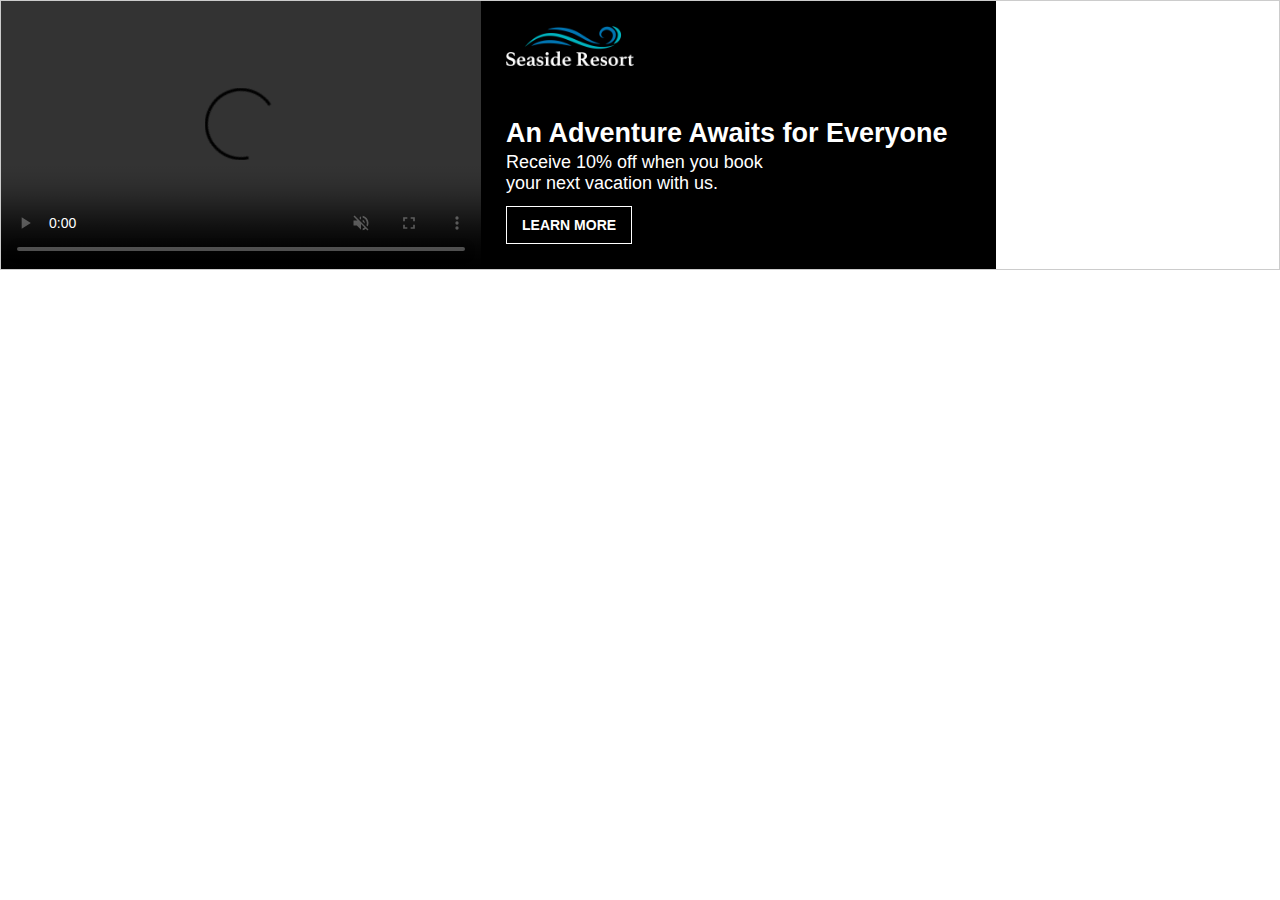
==== commit f40d3fb3: "new" ====
--- a/example/index.html
+++ b/example/index.html
@@ -10,7 +10,7 @@
     <!-- <link href="https://vjs.zencdn.net/7.6.6/video-js.css" rel="stylesheet" /> -->
     <script src="https://cdn.jsdelivr.net/npm/hls.js@latest"></script>
     <script src="js/metrics.js"></script>
-    <script src="js/regular-player.js"></script>
+    <script src="js/Video.js"></script>
     <!-- <script src="js/hls.js"></script> -->
 
     <!-- <script src="https://ajax.googleapis.com/ajax/libs/jquery/1.11.2/jquery.min.js"></script> -->
@@ -29,8 +29,7 @@
         <div id="media-container" class="media-container">
             <!-- <video controls [%Autoplay%] preload="auto" id='my-video' class='video-js' width='480' height='270' poster ='[%VideoCover%]'data-setup='{}'> <source src='[%VideoURL%]' type='video/mp4'></video> -->
             <!-- <video class="video-js vjs-theme-city" id=vid1 width=480 height=270 controls data-setup='{}'></video> -->
-            <video class='video-style' controls preload="auto" id="regular-player" autoplay playsInline muted src=""></video>
-          
+            <video id="regular-player" class='video-style' controls preload="auto"  autoplay playsInline muted src=""></video>
         </div>
 
         <a class="non-media" target="_blank" href="%%CLICK_URL_UNESC%%%%DEST_URL%%">
@@ -68,14 +67,16 @@
         console.log("impressions pixel is firing");
     }
     
-    initRegularVideoPlayer ({
-        hls: "https://vp.nyt.com/video/hls/2020/01/22/20200122164746_1_sir_listings_00114118_wg/master.m3u8",
+    var Player = new Video ({
+        id: 'regular-player',
+       // hls: "https://vp.nyt.com/video/hls/2020/01/22/20200122164746_1_sir_listings_00114118_wg/master.m3u8",
         mp4: "./video/sample.mp4",
         debug: false,
         trackingFunction: PixFunction,
         autoplay: false
     });
 
+   
    
     /*
     (function () {
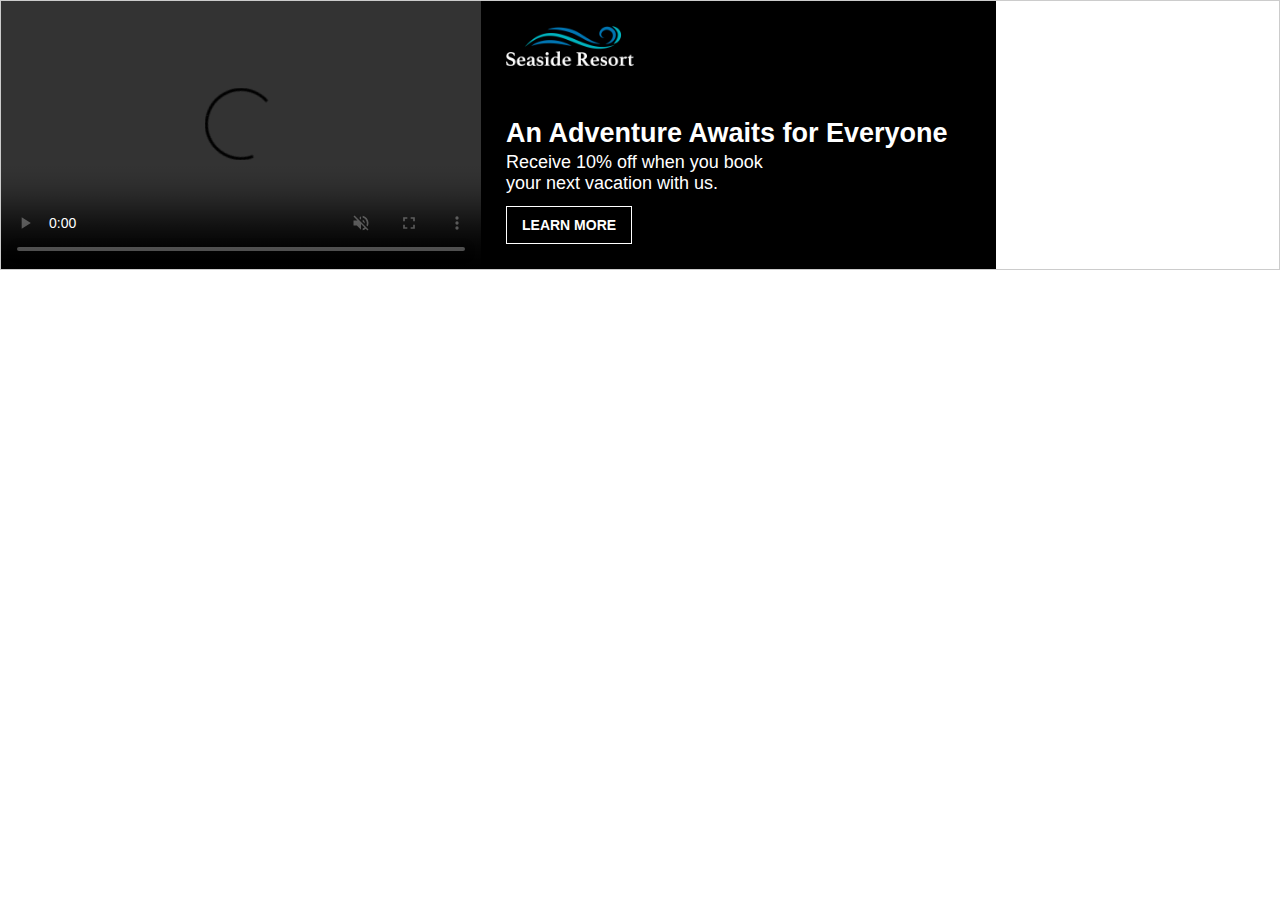
==== commit 8bdd9d67: "new" ====
--- a/example/index.html
+++ b/example/index.html
@@ -12,8 +12,6 @@
     <script src="js/metrics.js"></script>
     <script src="js/Video.js"></script>
     <!-- <script src="js/hls.js"></script> -->
-
-    <!-- <script src="https://ajax.googleapis.com/ajax/libs/jquery/1.11.2/jquery.min.js"></script> -->
     <!-- <script src="https://unpkg.com/video.js/dist/video.js"></script> -->
     <!-- <script src="https://cdnjs.cloudflare.com/ajax/libs/video.js/7.0.0/video.min.js"></script> -->
     <!-- <script src="video.min.js"></script> -->
@@ -21,15 +19,13 @@
 </head>
 <body>
 
-<!-- <script type="text/javascript" src="//fast.fonts.net/jsapi/4221a460-4ed2-4039-a07f-d1f4a2739cad.js"></script> -->
-
 <div id="container" class="container">
     <div class="flex-frame">
 
         <div id="media-container" class="media-container">
             <!-- <video controls [%Autoplay%] preload="auto" id='my-video' class='video-js' width='480' height='270' poster ='[%VideoCover%]'data-setup='{}'> <source src='[%VideoURL%]' type='video/mp4'></video> -->
             <!-- <video class="video-js vjs-theme-city" id=vid1 width=480 height=270 controls data-setup='{}'></video> -->
-            <video id="regular-player" class='video-style' controls preload="auto"  autoplay playsInline muted src=""></video>
+            <video id="regular-player" class='video-style' muted controls src=""></video>
         </div>
 
         <a class="non-media" target="_blank" href="%%CLICK_URL_UNESC%%%%DEST_URL%%">
@@ -69,11 +65,21 @@
     
     var Player = new Video ({
         id: 'regular-player',
-       // hls: "https://vp.nyt.com/video/hls/2020/01/22/20200122164746_1_sir_listings_00114118_wg/master.m3u8",
+        hls: "https://vp.nyt.com/video/hls/2020/01/22/20200122164746_1_sir_listings_00114118_wg/master.m3u8",
         mp4: "./video/sample.mp4",
+        inline: true,
+        preload: "auto",
         debug: false,
-        trackingFunction: PixFunction,
-        autoplay: false
+        TrackingPixels: {
+            "0%": "[%VideoStartTracker%]",
+            "25%": "[%VideoFirstQtr%]",
+            "50%": "[%VideoSecondQtr%]",
+            "75%": "[%VideoThirdQtr%]",
+            "100%": "[%VideoComplete%]"
+        },
+        autoplay: true,
+        poster: "",
+
     });
 
    
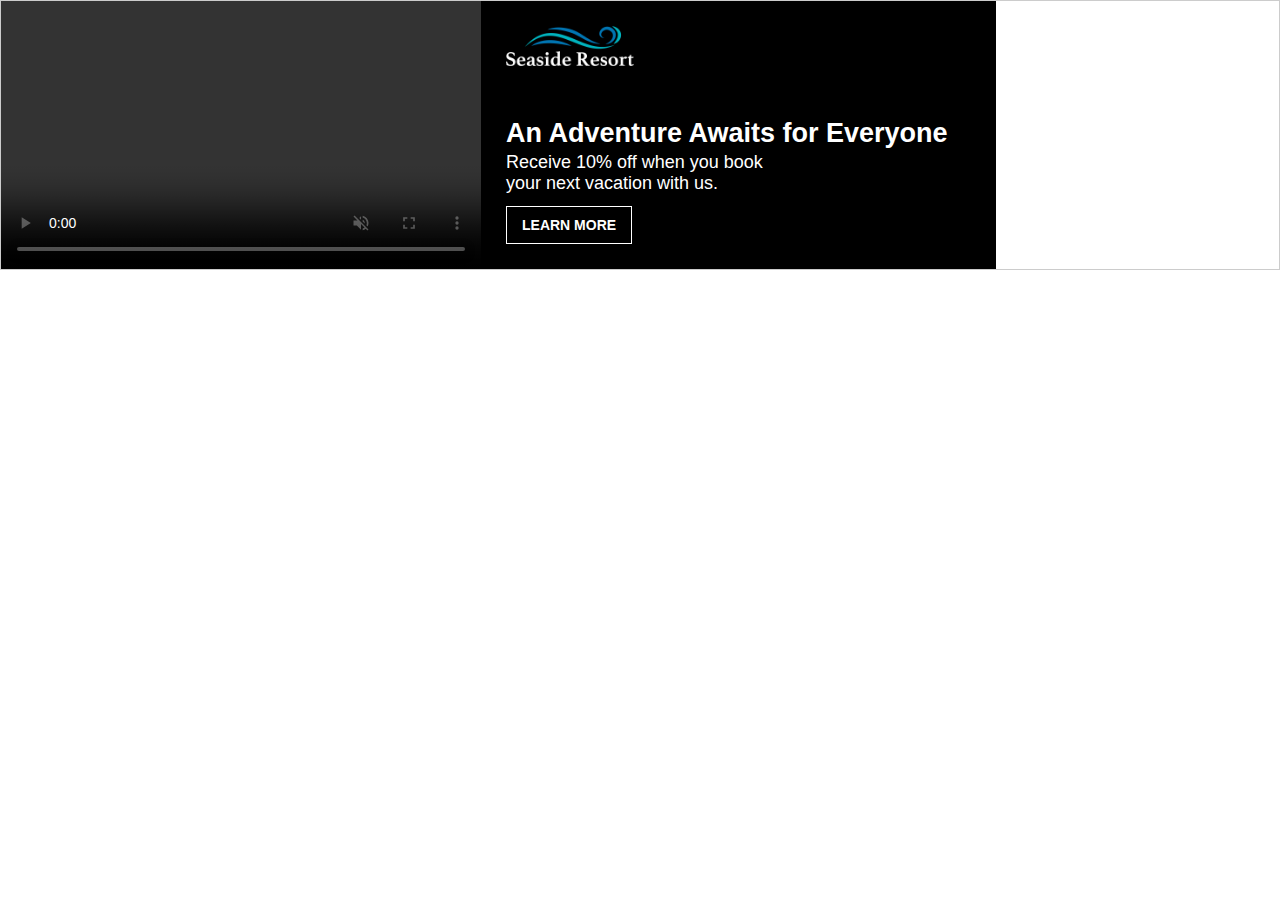
==== commit fcb1a4d3: "new" ====
--- a/example/index.html
+++ b/example/index.html
@@ -25,7 +25,7 @@
         <div id="media-container" class="media-container">
             <!-- <video controls [%Autoplay%] preload="auto" id='my-video' class='video-js' width='480' height='270' poster ='[%VideoCover%]'data-setup='{}'> <source src='[%VideoURL%]' type='video/mp4'></video> -->
             <!-- <video class="video-js vjs-theme-city" id=vid1 width=480 height=270 controls data-setup='{}'></video> -->
-            <video id="regular-player" class='video-style' muted controls src=""></video>
+            <video id="vid-1"></video>
         </div>
 
         <a class="non-media" target="_blank" href="%%CLICK_URL_UNESC%%%%DEST_URL%%">
@@ -54,20 +54,15 @@
 
 <script type="text/javascript">
 
-    function PixFunction(x) {
-        var pixel = x;
-        var img = document.createElement("img");
-        img.setAttribute("src", pixel);
-        img.setAttribute("style", "display:none");
-        document.body.appendChild(img);
-        console.log("impressions pixel is firing");
-    }
-    
+
     var Player = new Video ({
-        id: 'regular-player',
+        id: 'vid-1',
+        class: "video-style",
         hls: "https://vp.nyt.com/video/hls/2020/01/22/20200122164746_1_sir_listings_00114118_wg/master.m3u8",
         mp4: "./video/sample.mp4",
         inline: true,
+        controls: true,
+        muted: true,
         preload: "auto",
         debug: false,
         TrackingPixels: {
@@ -78,7 +73,7 @@
             "100%": "[%VideoComplete%]"
         },
         autoplay: true,
-        poster: "",
+        poster: "./images/poster.jpg",
 
     });
 
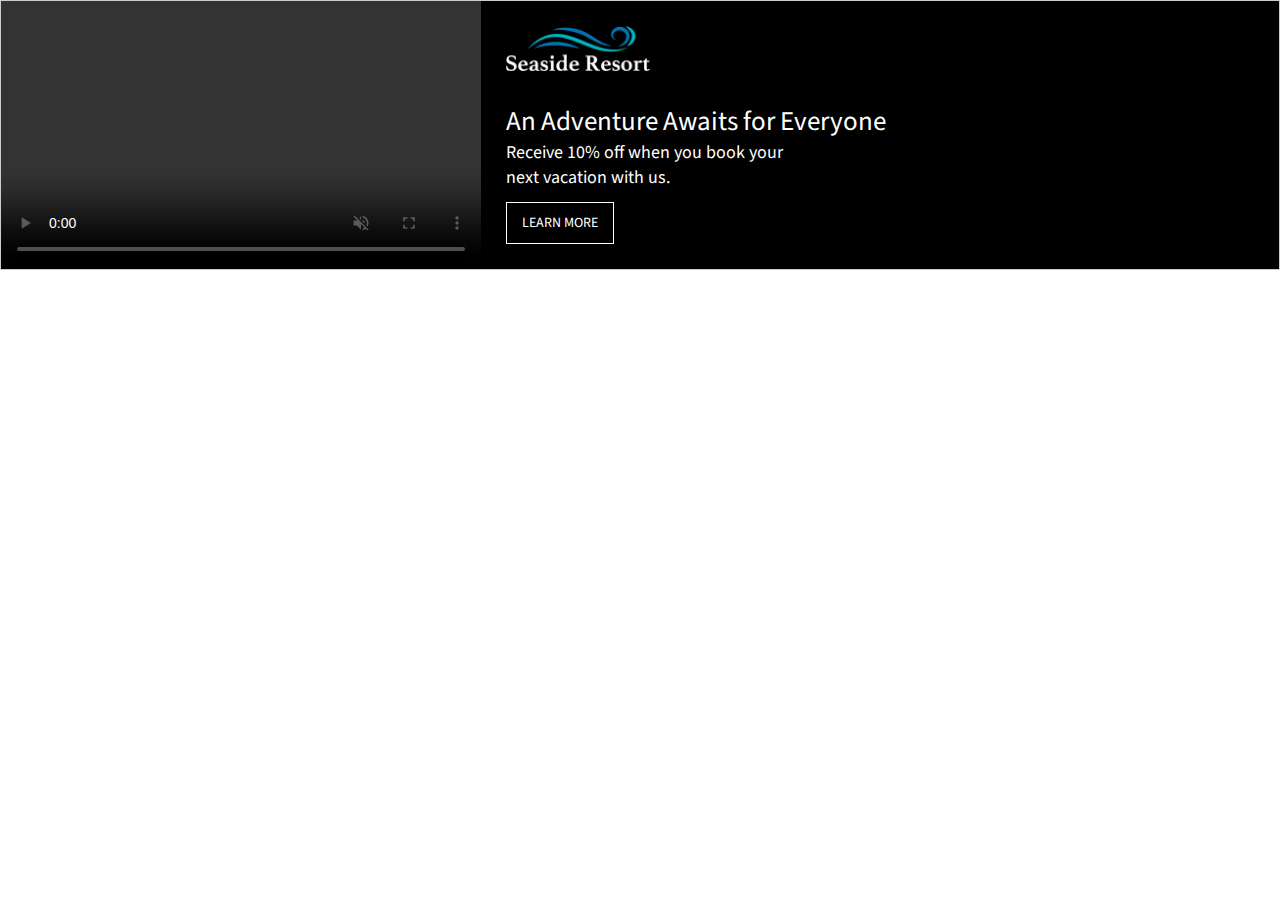
==== commit 5af71d0c: "new" ====
--- a/example/index.html
+++ b/example/index.html
@@ -6,7 +6,7 @@
     <meta http-equiv="X-UA-Compatible" content="ie=edge">
     <title>FF-HLS</title>
     <link rel="shortcut icon" href="#" />
-    <link rel="stylesheet" href="style.css">
+    <link rel="stylesheet" href="css/style.css">
     <!-- <link href="https://vjs.zencdn.net/7.6.6/video-js.css" rel="stylesheet" /> -->
     <script src="https://cdn.jsdelivr.net/npm/hls.js@latest"></script>
     <script src="js/metrics.js"></script>
@@ -74,6 +74,7 @@
         },
         autoplay: true,
         poster: "./images/poster.jpg",
+        playbutton: "./images/btn-play.svg"
 
     });
 
--- a/example/css/style.css
+++ b/example/css/style.css
@@ -0,0 +1,331 @@
+
+@import url('https://fonts.googleapis.com/css?family=Source+Sans+Pro:400,600,700&display=swap');
+
+:root {
+	--main-bg-color: black;
+	--font-color: white;
+	--default-font: 'Source Sans Pro', sans-serif;
+	--bold-font: 700:
+	--medium-font: 600;
+	--regular-font: 400;
+	--max-width: 1605px;
+	--min-width: 728px;
+	--max-height: 380px;
+	--min-height: 270px;
+	--logo-max-width: 150px;
+	--logo-max-height: 45px;
+}
+
+body {
+	height: 270px;
+	width: 100%;
+	padding: 0px;
+	margin: 0px;
+}
+
+/* Utility styles  */
+
+@keyframes fadeIn {0% { opacity:0;} 100% {opacity:1;}}
+@-moz-keyframes fadeIn {0% { opacity:0;} 100% {opacity:1;}}
+@-webkit-keyframes fadeIn {0% { opacity:0;} 100% {opacity:1;}}
+@-o-keyframes fadeIn {0% { opacity:0;} 100% {opacity:1;}}
+@-ms-keyframes fadeIn {0% { opacity:0;} 100% {opacity:1;}}
+
+.poster-frame {
+	animation: fadeIn ease 1.5s;
+	-webkit-animation: fadeIn ease 1.5s;
+	-moz-animation: fadeIn ease 1.5s;
+	-o-animation: fadeIn ease 1.5s;
+	-ms-animation: fadeIn ease 1.5s;
+}
+  
+  
+.impression-tracker { display: none;}
+  
+.hidden {
+	opacity: 0;
+	transition: opacity .25s ease-in-out;
+	-moz-transition: opacity .25s ease-in-out;
+	-webkit-transition: opacity .25s ease-in-out;
+}
+  
+.ad-link { text-decoration: none; }
+
+a:link, a:visited, a:focus {
+	color: #fff;
+	text-decoration: none;
+	min-height: 1px;
+}
+  
+.gradient {
+	position: absolute;
+	left: 0;
+	background-image:linear-gradient(to top, rgba(0,0,0,0.6), rgba(255,255,255,0) 60%);
+	width: 100%;
+	height: 100%;
+	z-index: 2;
+}
+
+#vid-tracker { display:none; }
+
+p { margin: 0; }
+
+/* fonts  */
+  
+@font-face {
+	font-family: "[%FontFamilyName%]";
+	src: url([%FontURL%]) format("[%FontFormat%]");
+}
+
+@font-face {
+	font-family: "[%SecondFontFamilyName%]";
+	src: url([%SecondFontURL%]) format("[%SecondFontFormat%]");
+}
+
+
+.container {
+	position: relative;
+	max-width: var(--max-width);
+	min-width: var(--min-width);
+	max-height: var(--max-height);
+	min-height: var(--min-height);
+	margin: 0 auto;
+	font-family: var(--default-font);
+	-moz-osx-font-smoothing: grayscale;
+	-webkit-font-smoothing: antialiased;
+	width: 100%;
+}
+
+.container .flex-frame {
+	position: relative;
+	width: 100%;
+	height: 100%;
+	box-sizing: border-box;
+	background-size: cover;
+	background-position: right;
+	border: 1px solid #cccccc;
+	box-sizing: border-box;
+	background-color: var(--main-bg-color, black);
+	display: flex;
+}
+
+.container .flex-frame .media-container {
+	position: relative;
+	width: 480px;
+	height: 100%;
+	overflow: hidden;
+}
+
+.container .flex-frame .media-container .video-style {
+	width: 480px;
+	height: 270px;
+}
+
+.container .flex-frame .non-media {
+	width: calc(100% - 480px);
+	height: 100%;
+	display: flex;
+}
+
+.container .flex-frame .non-media .content-container {
+	position: relative;
+	z-index: 3;
+	width: 50%;
+	height: 100%;
+	/* padding-right: 10px; */
+	/* background: url('[%OptionalImageSecondContainer%]'); */
+	background-size: cover;
+	background-position: center; 
+	box-sizing: border-box;
+}
+
+.container .flex-frame .non-media .content-container .content-well {
+	width: 100%;
+	height:100%;
+	display:flex;
+	justify-content: space-between;
+	flex-direction: column;
+	box-sizing: border-box;
+}
+
+.container .flex-frame .non-media .content-container .content-well .logo {
+	padding:25px 0 0 25px;
+	margin-bottom: 20px;
+}
+  
+.container .flex-frame .non-media .content-container .content-well .logo img {
+	display: block;
+	text-align: left;
+	max-width: var(--logo-max-width, 150px);
+	max-height: var(--logo-max-height,45px);
+}
+
+.container .flex-frame .non-media .content-container .content-well .content-middle-well {
+	display:block;
+	flex-direction: column;
+	margin-right: auto;
+	margin-left: 25px;
+	text-align:left;
+}
+
+.container .flex-frame .non-media .content-container .content-well .content-middle-well .title {
+	font-size: 27px;
+	font-family: var(--default-font);
+	font-weight: var(--medium-font);
+	max-width: 485px;
+	margin-bottom: 5px;
+	line-height: 1;
+	color: var(--font-color,white);
+}
+
+.container .flex-frame .non-media .content-container .content-well .content-middle-well .summary {
+	font-size: 18px;
+	font-family: var(--default-font);
+	font-weight: var(--regular-font);
+	max-width: 280px;
+	margin-bottom: 12px;
+	color: var(--font-color,white);
+}
+
+.container .flex-frame .non-media .content-container .content-well .content-middle-well .cta {
+	pointer-events: all;
+	flex: none;
+	cursor: pointer;
+	font-size: 14px;
+	padding: 10px 15px;
+	text-transform: uppercase;
+	font-family: var(--default-font);
+	font-weight: var(--medium-font);
+	text-align: center;
+	display: inline-block;
+	margin-bottom: 25px;
+	border: 1px solid var(--font-color,white);
+	color: var(--font-color,white);
+  
+	/* background-color: [%CTABackgroundColor%]; */
+}
+  
+  
+.container .flex-frame .non-media .content-container .content-well .content-middle-well .disclaimer {
+	display:none;
+	font-family: var(--default-font);
+	font-weight: var(--regular-font);
+	font-size: 8px;
+	margin-bottom: 11px;
+}
+
+.container .flex-frame .non-media .img-container {
+	width: 56%;
+	height: 100%;
+	overflow: hidden;
+	position: relative;
+}
+
+.container .flex-frame .non-media .img-container img {
+	min-height: 100%;
+	min-width: 100%;
+	position: absolute;
+	left: 50%;
+	top: 50%;
+	transform: translateY(-50%) translateX(-50%);
+	-webkit-transform: translateY(-50%) translateX(-50%);
+	-moz-transform: translateY(-50%) translateX(-50%);
+}
+  
+
+
+/* This controls font color on tablet view */ 
+
+@media screen and (max-width: 960px) {
+
+	.cta{
+		color:[%FontColorTablet%];
+		border: 1px solid [%FontColorTablet%];
+	}
+	
+	.title { color:[%FontColorTablet%];}
+	.summary{color:[%FontColorTablet%];}
+
+	#content-container{width:50%;}
+	.flex-frame{width:50%;}
+}   
+
+ 
+/* media query for mobile by mistake  */
+
+@media (max-width: 727px) {
+	body { 
+		display: none;
+	}
+	
+}
+
+/* media query for tablet portrait mode  */
+
+@media all and (min-width: 728px) and (max-width: 970px) {
+
+	.container {
+		height: 270px;
+	}
+
+	.container .flex-frame .non-media .img-container {
+		display: none;
+	}
+
+	.container .flex-frame .non-media .content-container {
+		width: 100%;
+	}
+
+	.container .flex-frame .non-media .content-container .content-well .content-middle-well .title {
+		font-size: 22px;
+	}
+
+	.container .flex-frame .non-media .content-container .content-well .content-middle-well .summary {
+		font-size: 14px;
+	}
+
+	.container .flex-frame .non-media .content-container .content-well .content-middle-well .cta {
+		font-size: 12px;
+		padding: 8px 12px;
+	}
+}
+
+/* media query for tablet landscape mode */
+
+
+@media all and (min-width: 971px) and (max-width: 1280px) {
+
+	.container {
+		height: 270px;
+	}
+
+	.container .flex-frame .non-media .img-container {
+		display: none;
+	}
+
+	.container .flex-frame .non-media .content-container {
+		width: 100%;
+	}
+}
+
+/* media query for small desktop / laptop mode */
+
+@media all and (min-width: 1281px) {
+
+	.container {
+		height: 270px;
+	}
+	.content-container {
+		max-width: 515px;
+		min-width: 515px;
+	  }
+	
+	  .img-container {
+		display: block;
+	  }
+}
+
+
+[%CustomCSS%]
+
+
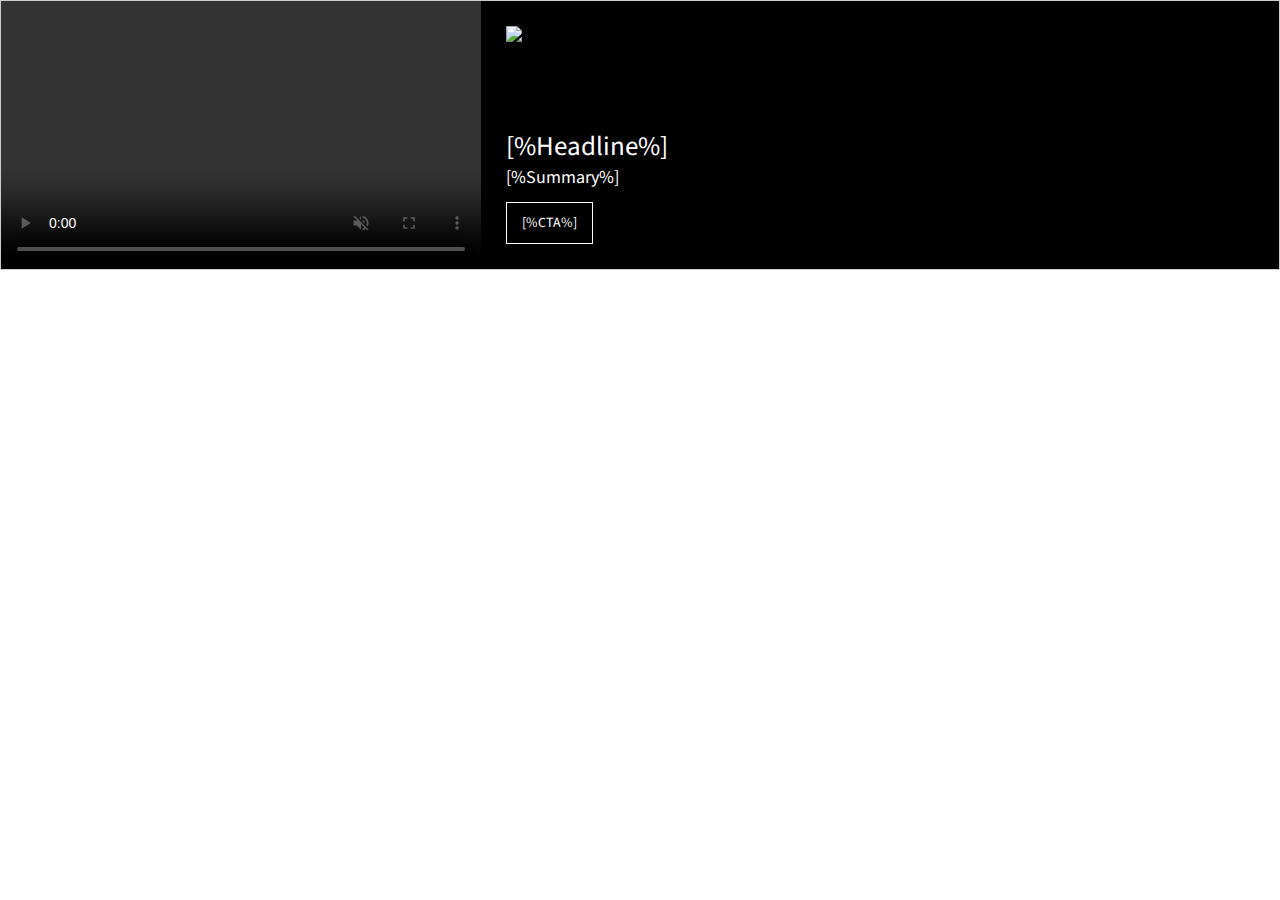
==== commit b8c5da4c: "new" ====
--- a/example/index.html
+++ b/example/index.html
@@ -7,49 +7,35 @@
     <title>FF-HLS</title>
     <link rel="shortcut icon" href="#" />
     <link rel="stylesheet" href="css/style.css">
-    <!-- <link href="https://vjs.zencdn.net/7.6.6/video-js.css" rel="stylesheet" /> -->
     <script src="https://cdn.jsdelivr.net/npm/hls.js@latest"></script>
     <script src="js/metrics.js"></script>
     <script src="js/Video.js"></script>
-    <!-- <script src="js/hls.js"></script> -->
-    <!-- <script src="https://unpkg.com/video.js/dist/video.js"></script> -->
-    <!-- <script src="https://cdnjs.cloudflare.com/ajax/libs/video.js/7.0.0/video.min.js"></script> -->
-    <!-- <script src="video.min.js"></script> -->
-    <!-- <script src="videojs-contrib-hls.min.js"></script> -->
 </head>
 <body>
 
 <div id="container" class="container">
     <div class="flex-frame">
 
-        <div id="media-container" class="media-container">
-            <!-- <video controls [%Autoplay%] preload="auto" id='my-video' class='video-js' width='480' height='270' poster ='[%VideoCover%]'data-setup='{}'> <source src='[%VideoURL%]' type='video/mp4'></video> -->
-            <!-- <video class="video-js vjs-theme-city" id=vid1 width=480 height=270 controls data-setup='{}'></video> -->
-            <video id="vid-1"></video>
-        </div>
-
+        <div id="media-container" class="media-container"> <video id="vid-1"></video></div>
         <a class="non-media" target="_blank" href="%%CLICK_URL_UNESC%%%%DEST_URL%%">
             <div class="content-container">
                 <div class="content-well">
-                    <div class="logo">
-                        <img onclick="eventTracker.generalEventTrack('clickURL', 'logo', '%%CLICK_URL_UNESC%%%%DEST_URL_UNESC%%')" src="./images/logo.png" />
-                    </div>
+                    <div class="logo"><img onclick="eventTracker.generalEventTrack('clickURL', 'logo', '%%CLICK_URL_UNESC%%%%DEST_URL_UNESC%%')" src="[%LOGO%]" /></div>
                     <div class="content-middle-well">
-                        <div id="title" class="title">An Adventure Awaits for Everyone</div>
-                        <div class="summary">Receive 10% off when you book your next vacation with us.</div>
-                        <div onclick="eventTracker.generalEventTrack('clickURL', 'cta', '%%CLICK_URL_UNESC%%%%DEST_URL_UNESC%%')" class="cta">LEARN MORE</div>
+                        <div id="title" class="title">[%Headline%]</div>
+                        <div class="summary">[%Summary%]</div>
+                        <div onclick="eventTracker.generalEventTrack('clickURL', 'cta', '%%CLICK_URL_UNESC%%%%DEST_URL_UNESC%%')" class="cta">[%CTA%]</div>
                         <div id="disclaimer" class="disclaimer">[%Disclaimer%]</div>
                     </div>
                 </div>
             </div>
-            <div class="img-container"><img src="./images/hero.png" /></div>
+            <div class="img-container"><img src="[%HeroImage%]" /></div>
         </a>
     </div>
 </div>
 
-<div style="display: none;">[%CustomTracking%]</div>
-<div id="impression-pixel" class="impression-tracker"><img src="" width="1" height="1" border="0" /></div>
-<div id="impression-pixel-2" class="impression-tracker"><img src="" width="1" height="1" border="0" /></div>
+<div id="impression-pixel" class="impression-tracker"><img src="[%ImpressionTracker1%]" width="1" height="1" border="0" /></div>
+<div id="impression-pixel-2" class="impression-tracker"><img src="[%ImpressionTracker2%]" width="1" height="1" border="0" /></div>
 
 
 <script type="text/javascript">
@@ -74,61 +60,23 @@
         },
         autoplay: true,
         poster: "./images/poster.jpg",
-        playbutton: "./images/btn-play.svg"
-
+        playbutton: "[data-uri]",
+        pausebutton: "",
+        mutebutton: "",
+        unmutebutton: "[data-uri]",
     });
-
-   
-   
-    /*
-    (function () {
-        var mediaContainer = document.getElementById('media-container')
-        var tabletContent = mediaContainer.getElementsByClassName('media-content')[0];
-        var tabletCTA = mediaContainer.getElementsByClassName('cta')[0];
-        var tabletGradient = mediaContainer.getElementsByClassName('gradient')[0];
-        var tabletLogo = mediaContainer.getElementsByClassName('logo')[0];
-        var isIphone = navigator.userAgent.indexOf('iPhone') >= 0;
-
-        if (isIphone) {} else {
-                function status_update(status, data) {
-                if ($sf.ext.inViewPercentage() < 50) {
-                    revealCover();
-                    reset();
-                } else {hideCover();}
-            }
-        }
-
-        function revealCover() {
-            tabletContent.classList.remove('hidden');
-            tabletCTA.classList.add('hidden');
-            tabletGradient.classList.remove('hidden');
-            tabletLogo.classList.remove('hidden');
-        }
-
-        function hideCover() {
-            tabletContent.classList.add('hidden');
-            tabletCTA.classList.remove('hidden');
-            tabletGradient.classList.add('hidden');
-            tabletLogo.classList.remove('hidden');
-        }
-
-        function reset() {}
-
-    })();
-
-    */
 
     /*
     try {
         (function () {
-            var toggleGradient = [ % ToggleGradient % ];
+            var toggleGradient = [%ToggleGradient%];
             var gradients = [].slice.call(document.getElementsByClassName('gradient'));
             if (toggleGradient > 0) {gradients.forEach(function (el) {el.style.display = 'none';});}
         })();
     }
     catch (Error) {}
    
-    try {parent.postMessage({exclusive: [ % Exclusivity % ],type: '[%ExclusivityType%]',div: '%%PATTERN:div%%'}, '*');}catch (Error) {}
+    try {parent.postMessage({exclusive: [%Exclusivity%],type: '[%ExclusivityType%]',div: '%%PATTERN:div%%'}, '*');}catch (Error) {}
 
     */
 
--- a/example/css/style.css
+++ b/example/css/style.css
@@ -4,7 +4,7 @@
 :root {
 	--main-bg-color: black;
 	--font-color: white;
-	--default-font: 'Source Sans Pro', sans-serif;
+	--default-font: 'Source Sans Pro';
 	--bold-font: 700:
 	--medium-font: 600;
 	--regular-font: 400;
@@ -41,14 +41,7 @@
   
   
 .impression-tracker { display: none;}
-  
-.hidden {
-	opacity: 0;
-	transition: opacity .25s ease-in-out;
-	-moz-transition: opacity .25s ease-in-out;
-	-webkit-transition: opacity .25s ease-in-out;
-}
-  
+    
 .ad-link { text-decoration: none; }
 
 a:link, a:visited, a:focus {
@@ -72,7 +65,7 @@
 
 /* fonts  */
   
-@font-face {
+/* @font-face {
 	font-family: "[%FontFamilyName%]";
 	src: url([%FontURL%]) format("[%FontFormat%]");
 }
@@ -80,7 +73,7 @@
 @font-face {
 	font-family: "[%SecondFontFamilyName%]";
 	src: url([%SecondFontURL%]) format("[%SecondFontFormat%]");
-}
+} */
 
 
 .container {
@@ -170,7 +163,7 @@
 
 .container .flex-frame .non-media .content-container .content-well .content-middle-well .title {
 	font-size: 27px;
-	font-family: var(--default-font);
+	font-family: var(--default-font, Arial, Helvetica, sans-serif);
 	font-weight: var(--medium-font);
 	max-width: 485px;
 	margin-bottom: 5px;
@@ -180,7 +173,7 @@
 
 .container .flex-frame .non-media .content-container .content-well .content-middle-well .summary {
 	font-size: 18px;
-	font-family: var(--default-font);
+	font-family: var(--default-font, Arial, Helvetica, sans-serif);
 	font-weight: var(--regular-font);
 	max-width: 280px;
 	margin-bottom: 12px;
@@ -194,7 +187,7 @@
 	font-size: 14px;
 	padding: 10px 15px;
 	text-transform: uppercase;
-	font-family: var(--default-font);
+	font-family: var(--default-font, Arial, Helvetica, sans-serif);
 	font-weight: var(--medium-font);
 	text-align: center;
 	display: inline-block;
@@ -208,7 +201,7 @@
   
 .container .flex-frame .non-media .content-container .content-well .content-middle-well .disclaimer {
 	display:none;
-	font-family: var(--default-font);
+	font-family: var(--default-font, Arial, Helvetica, sans-serif);
 	font-weight: var(--regular-font);
 	font-size: 8px;
 	margin-bottom: 11px;
@@ -233,24 +226,6 @@
 }
   
 
-
-/* This controls font color on tablet view */ 
-
-@media screen and (max-width: 960px) {
-
-	.cta{
-		color:[%FontColorTablet%];
-		border: 1px solid [%FontColorTablet%];
-	}
-	
-	.title { color:[%FontColorTablet%];}
-	.summary{color:[%FontColorTablet%];}
-
-	#content-container{width:50%;}
-	.flex-frame{width:50%;}
-}   
-
- 
 /* media query for mobile by mistake  */
 
 @media (max-width: 727px) {
